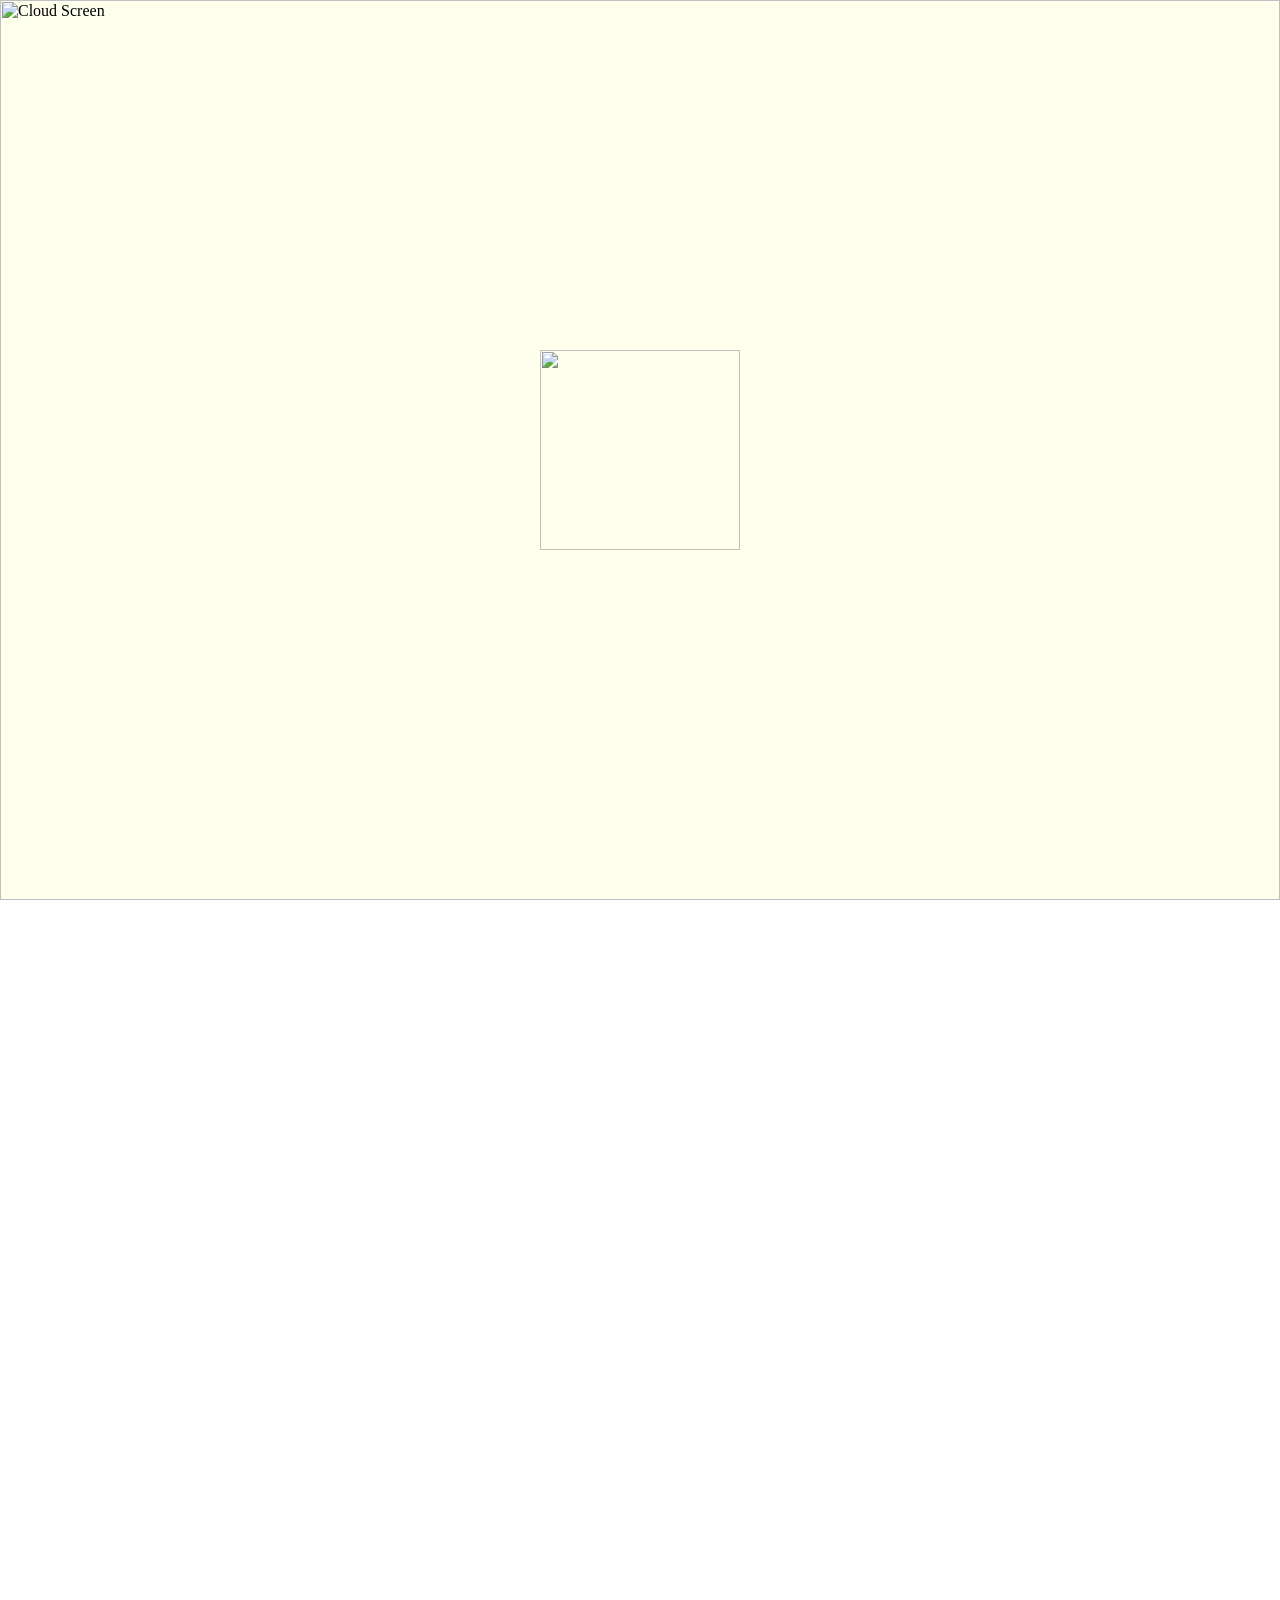
==== index-cn.html @ 0c847e6b "5th commit- navbar sticky prob" ====
<a href="index.html" class="language-link" title="切換至英文 (Switch to English)"></a>
<!doctype html>
<html lang="en">
    <head>
        <meta charset="UTF-8">
        <meta name="viewport" content="width=device-width, initial-scale=1.0">
        <title>Ben and Laura</title>
        <link rel="stylesheet" href="styles.css" />
        <script src="script.js"></script>
        <link rel="preconnect" href="https://fonts.googleapis.com">
        <link rel="preconnect" href="https://fonts.gstatic.com" crossorigin>
        <link href="https://fonts.googleapis.com/css2?family=Lavishly+Yours&family=Meddon&display=swap" rel="stylesheet">
        <link rel="preconnect" href="https://fonts.googleapis.com">
        <link rel="preconnect" href="https://fonts.gstatic.com" crossorigin>
        <link href="https://fonts.googleapis.com/css2?family=Dancing+Script:wght@400..700&display=swap" rel="stylesheet">
    </head>

    <body>
        <!--<div class="main-wrapper">-->
            <div class="clouds-screen" id="cloudsScreen" style="height=100vh;">
                <img 
                    id="cloud-image" 
                    src="https://i.imgur.com/UAk00tF.png" 
                    alt="Cloud Screen" 
                    data-gif-src="https://i.imgur.com/FcCkxAS.gif"
                >
            </div>

            <div class="initial" id="initialClick">
                <img src="https://i.ibb.co/t5KckPd/initial2.png">
            </div>

            <div class="page-content" id="home-section">

                        <div id="translator">
                            <label class="switch">
                                <input type="checkbox" checked>
                                    <span class="slider round"></span>
                            </label>

                            <a href="index.html" class="language-link" title="切換至英文 (Switch to English)"></a>
                        </div>

                <nav class="navigation">
                    <div class="navbar">
                        <ul>
                            <li><a href="#home-section">主頁</a></li>
                            <li><a href="#details-section">婚禮詳情</a></li>
                            <li><a href="#gallery-section">相簿</a></li>
                            <li><a href="#rsvp-section">會否出席</a></li>
                        </ul> 
                    </div>
                </nav>

                <div class="container">
                    <div class="content">
                        <div id="go-home-page" style="height: 100vh;">

                            <div class="cats">
                                <img src="https://i.imgur.com/k4ehPMm.gif">
                            </div>

                            <div class="mainTitle">
                                <h1>Ben & Laura</h1>
                                <img class= "savedateimg" src="https://i.imgur.com/UuqA631.png">
                            </div>

                        </div>
                    <!--having the sub sections here-->
                    <div id="details-section" class="content-section">
                        <h2 class="hk_h2">婚禮詳情</h2>
                        <!--Wedding details-->
                        <div class="deets" style="height: 100vh;">
                            <p>婚禮將於以下地點舉行：<br>
                                <b>舊國庫大樓 (Old Treasury Building)<br>
                                地址：20 Spring St, East Melbourne VIC 3002</b>
                            </p>

                            <div style="position: relative; display: inline-block;">

                                <iframe class="maps" src="https://www.google.com/maps/embed?pb=!1m18!1m12!1m3!1d6304.025307011831!2d144.97439219999998!3d-37.8131726!2m3!1f0!2f0!3f0!3m2!1i1024!2i768!4f13.1!3m3!1m2!1s0x6ad642c65c58d443%3A0xf2a10fa860adae3b!2sOld%20Treasury%20Building!5e0!3m2!1sen!2sau!4v1772693659159!5m2!1sen!2sau" allowfullscreen="" loading="lazy"></iframe>

                                <img src="https://i.imgur.com/LNYvEal.gif" class="hover-cat"
                                     style="position: absolute; 
                                            bottom: 40px;  /* Distance from bottom of MAP */
                                            left: -30px;   /* Distance from left of MAP (negative overlaps the edge) */
                                            width: 115px; 
                                            height: auto; 
                                            z-index: 10;">
                            </div>

                                <p><br>服裝要求 | <b>商務休閒 / 正式</b></p>
                                <p>&nbsp;&nbsp;&nbsp;&nbsp;&nbsp; 時間 | <b>下午 1:45 - 2:30</b></p><br>
                                <p><b>更多詳情</b><br>如有任何查詢，請聯絡 Ben 或 Laura。</p>
                        </div> 
                    </div>

                        <div id="gallery-section" class="content-section">
                            <h2 class="hk_h2">相簿</h2> 
                            <!--Gallery-->
                            <div class="photo-stack" style="height: 100vh;">
                                <img src="https://i.ibb.co/JwQpg6Fv/ph1.png" class="gallery-img ph1">
                                <img src="https://i.ibb.co/60ktGjFW/ph2.png" class="gallery-img ph2">
                                <img src="https://i.ibb.co/XrcnZv8b/ph3.png" class="gallery-img ph3">
                            </div> 
                        </div>

                        <div id="rsvp-section" class="content-section">
                            <h2 class="hk_h2">會否出席</h2>
                            <!--RSVP-->
                            <div class="rsvp-wrapper">
                                <div>
                                    <img class= "corner-cat" src="https://i.imgur.com/6YxBrWV.gif">
                                </div>
                                <div class="container2">
                                    <form method="post" action="https://script.google.com/macros/s/AKfycbwAwP-g9Rql1PBzX1_wII1pzNq-3a-2wb5D3eEu7amxGLIpM0MmBjRfmFgFBA5F4p7h/exec" name="rsvp-form">

                                        <div class="inline-div-block">
                                            <p>Full Name/ 全名</p>
                                            <input class="box" type="text" name="your-name">
                                        </div>
                                        <div class="inline-div-block">
                                            <p>Phone Number/ 電話號碼</p>
                                            <input class="box" type="text" name="your-number">
                                        </div>

                                        <br>

                                        <p>Will you be attending?/  您會不會參加？</p>
                                            <input type="radio" id="yes" name="attendance-yes" value="yes">
                                            <label for="html">Yes/ 會</label>
                                            &nbsp;&nbsp;&nbsp;&nbsp;&nbsp;&nbsp;&nbsp;&nbsp;&nbsp;&nbsp;&nbsp;&nbsp;&nbsp;&nbsp;&nbsp;&nbsp;&nbsp;&nbsp;&nbsp;&nbsp;&nbsp;&nbsp;&nbsp;
                                            <input type="radio" id="no" name="attendance-no" value="no">
                                            <label for="css">No/ 不會</label>

                                        <br><br>

                                        <p>Number of guests/ 賓客人數</p>
                                            <select id="guests" name="guest-number">
                                              <option value="1">1</option>
                                              <option value="2">2</option>
                                            </select>

                                        <p>Do you have any dietary requirements or allergies?/  你有冇任何飲食需要或者過敏？</p>
                                        <input class="box" type="text" name="allergy">

                                        <br><br>

                                        <input class="box" type="submit" value="Submit RSVP" id="submit">

                                    </form> 
                                </div> 
                            </div>
                        </div>
                    <!--sub sections ends here-->
                    </div>
                </div>
            </div>


        <script src="gsheet.js"></script>   
        <!--</div>-->
    </body>
</html>
---- styles.css ----
/* --- NEW STYLES FOR INTRO ANIMATION --- */
body {
    /*overflow: hidden;  Hide scrollbars during the animation */
    overflow: hidden;
    /* Updated background properties */
    background-image: url("https://i.imgur.com/0kCHDcX.png");
    background-size: cover; /* Ensures the image covers the entire screen */
    background-position: center; /* Centers the image */
    background-attachment: fixed; /* Keeps the background static while scrolling */
    background-repeat: no-repeat;

    overflow-x: hidden;
    height: auto;
    justify-content: center;
    align-items: center;
    margin: 0 auto;
}

/*.main-wrapper {
    overflow: hidden; /* Keeps your intro animation scrollbars hidden */
    /*overflow-x: hidden;  Prevents horizontal scrolling */
    /*width: 100%;*/
    /*min-height: 100vh;  Ensures the wrapper takes up the full screen height */
/*}*/

nav {
    display: flex;
    justify-content: center;
    flex-wrap: nowrap; /* Prevents wrapping to the next line */
    white-space: nowrap; /* Ensures text stays on one line */
    width: 100%; /* Ensures the nav bar spans the full width */
    padding-top: 6%;

    /* ⭐ NEW STICKY PROPERTIES ⭐ */
    position: -webkit-sticky; /* ADD THIS LINE FOR IOS/SAFARI */
    position: sticky;
    top: 0; /* Sticks the element 0 pixels from the top of the viewport */
    z-index: 999; /* Ensures the nav bar stays above all other content */

    /* Add a background color so page content doesn't scroll beneath the text */
    background-color: #ffe; /* Use your page background color */
    padding: 15px 0; /* Add reasonable padding top/bottom instead of the 6% */
}

ul {
    display: flex; /* Makes the list items flex items */
    list-style: none; /* Removes bullet points */
    padding: 0; /* Removes default padding */
    margin: 0; /* Removes default margin */
}

li {
    display: inline-block; /* Use inline-block for consistent spacing */
    margin: 0 20px; /* Provides horizontal spacing between items */
    padding: 0;
}

/* NEW: Style the anchor tags inside the list items */
.navigation a {
    text-decoration: none; /* Removes the underline */
    color: #bd4e55; /* Sets the link color */
    font-family: "Courier New", Courier, monospace; /* Sets the font */
    /* Add hover effects here if desired */
    transition: color 0.3s ease;
}

p {
    color: #bd4e55; /* Sets the link color */
    font-family: "Courier New", Courier, monospace;
}

.deets,
.photo {
    padding-left: 6%;
    padding-right: 6%;
    align-items: center;
    text-align-last: center;
}

.photo-stack {
    position: relative;
    width: 100%;
    max-width: 600px; /* Limits size on large laptop screens */
    margin: 0 auto;
    top: -32px;

    /* ⭐ THE FIX: Keep height proportional to width ⭐ */
    aspect-ratio: 1 / 1.1;

    /* Alternatively, use a fixed height if you prefer */
    /* height: 550px; */
}

.gallery-img {
    position: absolute;
    width: 65%; /* Slightly larger to look better on mobile */
    height: auto;
    transition: transform 0.3s ease;
}

/* Back Left */
.ph1 {
    top: 3%;
    left: 1%;
    z-index: 1;
}

/* Middle Right */
.ph2 {
    top: 8%;
    right: -6%;
    z-index: 2;
}

/* Front Bottom Center */
.ph3 {
    bottom: 20%;
    left: 50%;
    transform: translateX(-50%); /* Keeps it centered */
    z-index: 3;
}

.hover-cat {
    /* This makes the enlargement smooth instead of a sudden "snap" */
    transition: transform 0.3s ease-in-out;
    cursor: pointer; /* Shows the hand icon so users know they can interact */
}

@font-face {
    font-family: "HelloFont"; /* Give it a name you'll use later */
    src: url("fonts/hellofont.ttf") format("truetype");
    font-weight: normal;
    font-style: normal;
}

@media (hover: hover) {
    .gallery-img:hover {
        z-index: 10; /* Bring whichever photo you hover over to the very front */
        transform: scale(1.05);
    }

    /* Fix the hover conflict we discussed earlier */
    .ph3:hover {
        transform: translateX(-50%) scale(1.05);
        z-index: 10;
    }

    .hover-cat:hover {
        /* Scale of 1.2 makes it 20% larger. Use 1.1 for a more subtle "enlarge a bit" effect. */
        transform: scale(1.1);
    }

    .navigation a:hover {
        color: #a03c43; /* Slightly darker color on hover */
    }
}

@media (hover: none) {
    .gallery-img:active {
        z-index: 10; /* Bring whichever photo you hover over to the very front */
        transform: scale(1.05);
    }

    /* Fix the hover conflict we discussed earlier */
    .ph3:active {
        transform: translateX(-50%) scale(1.05);
        z-index: 10;
    }

    .hover-cat:active {
        /* Scale of 1.2 makes it 20% larger. Use 1.1 for a more subtle "enlarge a bit" effect. */
        transform: scale(1.1);
    }

    .navigation a:active {
        color: #a03c43; /* Slightly darker color on hover */
    }
}

@media ( max-width: 430px ){
    html, body {
        /* Mobile browsers sometimes need the overflow to be 'visible' 
           on the root to allow sticky to latch onto the viewport scroll */
        overflow-x: visible !important; 
        position: relative;
    }
    
    .main-wrapper {
        overflow-x: clip; /* A modern alternative to hidden that often doesn't break sticky */
    }
    
    nav {
        /* Force a specific height on mobile to ensure the browser registers the bar */
        height: auto;
        min-height: 15px; 
    }
    
    .photo-stack {
        /* This ensures the stack doesn't get too tall on mobile */
        aspect-ratio: 1 / 1.4; 
    }
    
    .gallery-img {
        width: 80%;
        height: auto;
    }
    
    .ph1 {
        top: 2%;
        left: -2%;
    }
    
    .ph2 {
        top: 24%; /* Positioned below ph1 */
        left: 28%;
        z-index: 2;
    }

    .ph3 {
        top: 52%; /* Positioned below ph2 */
        left: 10%;
        z-index: 3;
        transform: none;
    }
/* Resetting Hover/Active transforms to be simple scales */
    .ph2:hover, .ph2:active,
    .ph3:hover, .ph3:active {
        transform: scale(1.05);
    }
}

h1 {
    color: darkgreen;
    font-family: "Dancing Script", cursive;
    padding-top: 37px;
    display: flex;
    justify-content: center;
    flex-wrap: nowrap;
    white-space: nowrap;

    font-size: 4.25rem;
    font-weight: 500;
    line-height: 0.5;
    margin-top: 0;
}

.content-section h2 {
    color: darkgreen;
    font-family: "Dancing Script", cursive;
    padding-top: 50px;
    display: flex;
    justify-content: center;
    flex-wrap: nowrap;
    white-space: nowrap;

    font-size: 2.25rem;
    font-weight: 500;
    line-height: 1.2;
    margin-top: 0;
}

#rsvp-section {
    padding-top: 10px;
}

.announce,
.cats {
    font-size: medium;
    color: firebrick;
    font-family: Courier new;
    display: flex;
    justify-content: center;
    align-items: center;
    flex-direction: column;
    flex-wrap: nowrap;
    white-space: nowrap;
}

.cats img {
    width: 204px;
    height: 204px;
}

.saveDate {
    font-size: medium;
    color: darkred;
    font-family: Courier new;
    display: flex;
    flex-direction: column; /* Stacks children vertically */
    justify-content: center; /* Centers children vertically */
    align-items: center; /* Centers children horizontally */
    flex-wrap: nowrap;
    white-space: nowrap;
    border-color: darkred;
    border-width: 2px;
    border-style: hidden;
    width: 400px;
    margin: 0 auto;
    /*
    padding-left: 10px;
    padding-right: 10px;
    padding-top: 20px;
    padding-bottom: 20px;
    background-color:floralwhite;
    box-shadow: 5px 5px 10px rgba(0, 0, 0, 0.5);
    border-radius: 5px;
    */
}

.saveDate h3,
.saveDate h2,
.saveDate p {
    margin: 0;
}

.savedateimg {
    /*width: 89vh;*/
    font-size: medium;
    color: darkred;
    font-family: Courier new;
    display: flex;
    flex-direction: column; /* Stacks children vertically */
    justify-content: center; /* Centers children vertically */
    align-items: center; /* Centers children horizontally */
    flex-wrap: nowrap;
    white-space: nowrap;
    border-color: darkred;
    border-width: 2px;
    border-style: hidden;
    width: 62vh;
    margin: 0 auto;
}

.maps {
    width: 400px; 
    height: 300px; 
    border:0;
}

@media (max-width: 430px) {
    .savedateimg {
        width: 100%;
        max-width: 420px;
    }
    .maps {
        width:100%;
        max-width:400px;
    }
}

.announce p {
    margin: 0;
}
/* Base style for the content that appears after the intro */
.page-content {
    /* Hides the content initially with a smooth fade in */
    opacity: 0;
    transition: opacity 1s ease-in 0.8s; /* Delay the fade-in until clouds start moving */
    position: relative; /* Keep it in the normal flow */
}

/* Full-screen container for the static image/placeholder */
/* Full-screen container for the static image/placeholder */
.clouds-screen,
.initial {
    position: fixed;
    top: 0;
    left: 0;
    width: 100vw;
    height: 100vh;
    z-index: 1000;
    display: flex;
    justify-content: center;
    align-items: center;
    background-color: #ffe;

    transition: opacity 0.5s ease-out;
}

/* Image sizing inside the screen */
.clouds-screen img {
    width: 100%;
    height: 100%;
    object-fit: cover;
    /*transition: opacity 1s ease-out 2s;*/
}

.clouds-screen.fading {
    opacity: 0;
    /* After the fade-out is complete, disable pointer events */
    pointer-events: none;
}

/* Initial centered image container (UNCHANGED) */
.initial {
    z-index: 1001; /* On top of the cloud screen */
    cursor: pointer;
    transition: opacity 0.3s ease-out 0.5s;
    background: transparent;

    width: 30vw;
    height: 30vh;
    top: 50%;
    left: 50%;

    transform: translate(-50%, -50%);
    display: flex;
    justify-content: center;
    align-items: center;
}

/* Initial image sizing (UNCHANGED) */
.initial img {
    width: 200px;
    height: 200px;
}

/* Animation Classes */

/* 1. Cloud Screen disappears */
/*.clouds-screen.hidden {
    opacity: 0;
    pointer-events: none;
}*/

/* 2. Initial disappears */
.initial.hidden {
    opacity: 0;
    pointer-events: none;
}

/* 3. Main content appears */
.page-content {
    opacity: 0;
    transition: opacity 0.8s ease-in;
    position: relative;
}

.page-content.loaded {
    opacity: 1;
}

/* ... keep all your other existing non-intro styles ... */

/* --- EXISTING STYLES (Cleaned Up) --- */

.container,
.container2 {
    max-width: 1200; /* Adjust this value as needed */
    margin: 0 auto; /* This centers the container on the page */
}

@media ( max-width:430px ) {
    .container2{
        max-width:420px;
    }
}

/*THE TOGGLE SWITCH*/
/* The switch - the box around the slider */
#translator {
    margin-top: 5px;
    margin-right: 5px;
    float: right;
}

.switch {
    position: relative;
    display: inline-block;
    width: 70px;
    height: 34px;
}

/* Hide default HTML checkbox */
.switch input {
    opacity: 0;
    width: 0;
    height: 0;
}

/* The slider */
/* ------------------------------------------------------------------- */
/* The slider (The background track) */
.slider {
    /* ... existing properties ... */
    position: absolute;
    cursor: pointer;
    top: 0;
    left: 0;
    right: 0;
    bottom: 0;
    background-color: #e974a4;
    -webkit-transition: 0.4s;
    transition: 0.4s;
    /* Add text color and alignment for the labels */
    color: white;
    text-align: left;
    line-height: 34px; /* Matches height for vertical centering */
    text-indent: 8px;
    font-family: helvetica;
    font-size: 14px;
}

/* The thumb (Using :after to leave :before for the labels if needed, or stick to :before) */
/* RENAME the thumb to :after for clarity and consistency with labels */
.slider:after {
    position: absolute;
    content: ""; /* Thumb content is empty */
    height: 26px;
    width: 26px;
    left: 4px;
    bottom: 4px;
    background-color: white;
    -webkit-transition: 0.4s;
    transition: 0.4s;
    border-radius: 50%;
}

/* ------------------------------------------------------------------- */
/* NEW: Add the ON/OFF text using the main content of the slider */
.slider:before {
    content: "ENG"; /* Default text */
    position: absolute;
    right: 8px; /* Positioning "OFF" to the right */
    left: auto;
    opacity: 1;
    transition: opacity 0.4s;
}

/* The "ON" text appears when checked, "OFF" disappears */
input:checked + .slider:before {
    content: "粵語";
    right: auto;
    left: -1px; /* Positioning "ON" to the left */
    opacity: 1;
}

/* ------------------------------------------------------------------- */
/* Update the checked state transitions */
input:checked + .slider {
    background-color: #2196f3;
}

/* Update the thumb position (Since we renamed the thumb to :after) */
input:checked + .slider:after {
    -webkit-transform: translateX(35px);
    -ms-transform: translateX(35px);
    transform: translateX(35px);
}

/* Rounded sliders */
.slider.round {
    border-radius: 34px;
}

.slider.round:before {
    border-radius: 50%;
}

/* Ensure the parent #translator can contain the absolutely positioned link */
#translator {
    margin-top: 5px;
    margin-right: 5px;
    float: right;
    /* NEW: Make the container a positioning context */
    position: relative;
    /* NEW: We need to define a width for the float to work reliably */
    width: 70px; /* Must match the width of the .switch element */
    height: 34px; /* Must match the height of the .switch element */
}

h2.hk_h2 {
    font-family: "HelloFont", sans-serif;
}

/* NEW: Make the anchor tag cover the entire switch area */
.language-link {
    /* Position over the switch */
    position: absolute;
    top: 0;
    left: 0;
    width: 100%;
    height: 100%;
    /* Ensure the link is on top of the label and slider */
    z-index: 2;
}

html {
    /* Enables smooth scrolling animation when jumping to anchors */
    scroll-behavior: smooth;
}

/* 1. Make the wrapper the anchor point */
.rsvp-wrapper {
    position: relative;
    width: 100%;          /* NEW: Ensures it spans nicely */
    max-width: 500px;     /* CHANGED: Replaced 60vh with a pixel maximum */
    margin: 30px auto 0; /* Centers the whole unit on the screen */
}

/* 2. Position the cat absolutely */
.corner-cat {
    position: absolute;
    top: -90px; /* Adjust this to move it higher/lower */
    right: -20px; /* Aligns it to the right of the wrapper */
    z-index: -1; /* Puts the cat behind the form */
    width: 120px; /* Adjust size as needed */
}

/* ======================================================= */
/* 1. CONTAINER AND FORM STYLING */
/* ======================================================= */

.container2 {
    position: relative;
    z-index: 1;
    /* Center the form on the page and provide spacing */
    margin: 30px auto;
    padding: 20px;

    /* Using a fixed width of 60vh might be too wide on large screens. 
       Let's use a max-width for responsiveness. 
       400px is a good size for forms. */
    width: 90%;
    max-width: 450px;

    /* Elegant border and slight shadow */
    border: 1px solid #ddd;
    border-radius: 10px;
    box-shadow: 0 4px 12px rgba(0, 0, 0, 0.08);
    background-color: #fff; /* White background for the form area */
}

/* ======================================================= */
/* 2. INPUT AND FIELD STYLING */
/* ======================================================= */

/* Styles for all paragraph labels */
.container2 p {
    font-family: "Courier New", Courier, monospace;
    font-size: 0.95em;
    color: #333;
    margin-bottom: 3px;
    font-weight: bold;
}

/* The inline blocks for name/phone to sit side-by-side */
.inline-div-block {
    /* Use a layout to ensure two fields fit side-by-side */
    display: inline-block;
    vertical-align: top; /* Align blocks to the top */
    margin-right: 2%; /* Small space between the two blocks */
    width: 100%; /* Allows two blocks to fit side by side  change from 48% to 100%*/
}

/* Ensure the full width input (like for allergies) is 100% */
input[name="allergy"]{
    width: 100% !important; /* Override inline width */
}

/* General styling for all text inputs and select boxes */
.container2 input[type="text"],
.container2 select {
    width: 100%; /* Make them fill their parent container (.inline-div-block or form) */
    padding: 10px 12px;
    margin-bottom: 10px;
    border: 1px solid #ccc;
    border-radius: 5px;
    box-sizing: border-box; /* Includes padding and border in the element's total width/height */
    font-family: Arial, sans-serif;
    font-size: 1em;
    color: #555;
}

/* Focus state for inputs */
.container2 input[type="text"]:focus,
.container2 select:focus {
    border-color: #bd4e55;
    box-shadow: 0 0 5px rgba(189, 78, 85, 0.5);
    outline: none;
}

/* ======================================================= */
/* 3. RADIO BUTTONS AND LABELS */
/* ======================================================= */

/* Custom styling for radio button labels */
.container2 label {
    font-family: "Courier New", Courier, monospace;
    color: #333;
    cursor: pointer;
    margin-right: 20px;
    padding-left: 5px;
    font-size: 1em;
    font-weight: normal; /* Less bold than the paragraph labels */
}

/* Note: Removed the &nbsp; spacers from HTML for cleaner layout using CSS */

/* ======================================================= */
/* 4. SUBMIT BUTTON */
/* ======================================================= */

#submit {
    /* Full width button */
    width: 100%;

    /* Styling */
    background-color: #bd4e55;
    color: white;
    padding: 12px 20px;
    margin-top: 10px;
    border: none;
    border-radius: 5px;
    cursor: pointer;
    font-size: 1.1em;
    font-family: "Georgia", serif;
    letter-spacing: 1px;
    transition: background-color 0.3s ease;
}

#submit:hover {
    background-color: #a03c43; /* Darker shade on hover */
}

/* ======================================================= */
/* 5. RESPONSIVENESS (For smaller screens) */
/* ======================================================= */

@media (max-width: 430px) {
    /* Force name and phone to stack vertically on small screens */
    .inline-div-block {
        width: 100%;
        margin-right: 0;
        display: block;
    }
}

@media (max-width: 430px) {
    .navigation ul li {
        margin: 0 12px; /* Reduces the gap between menu items */
        font-size: 0.85em; /* Slightly shrinks the text */
    }
}
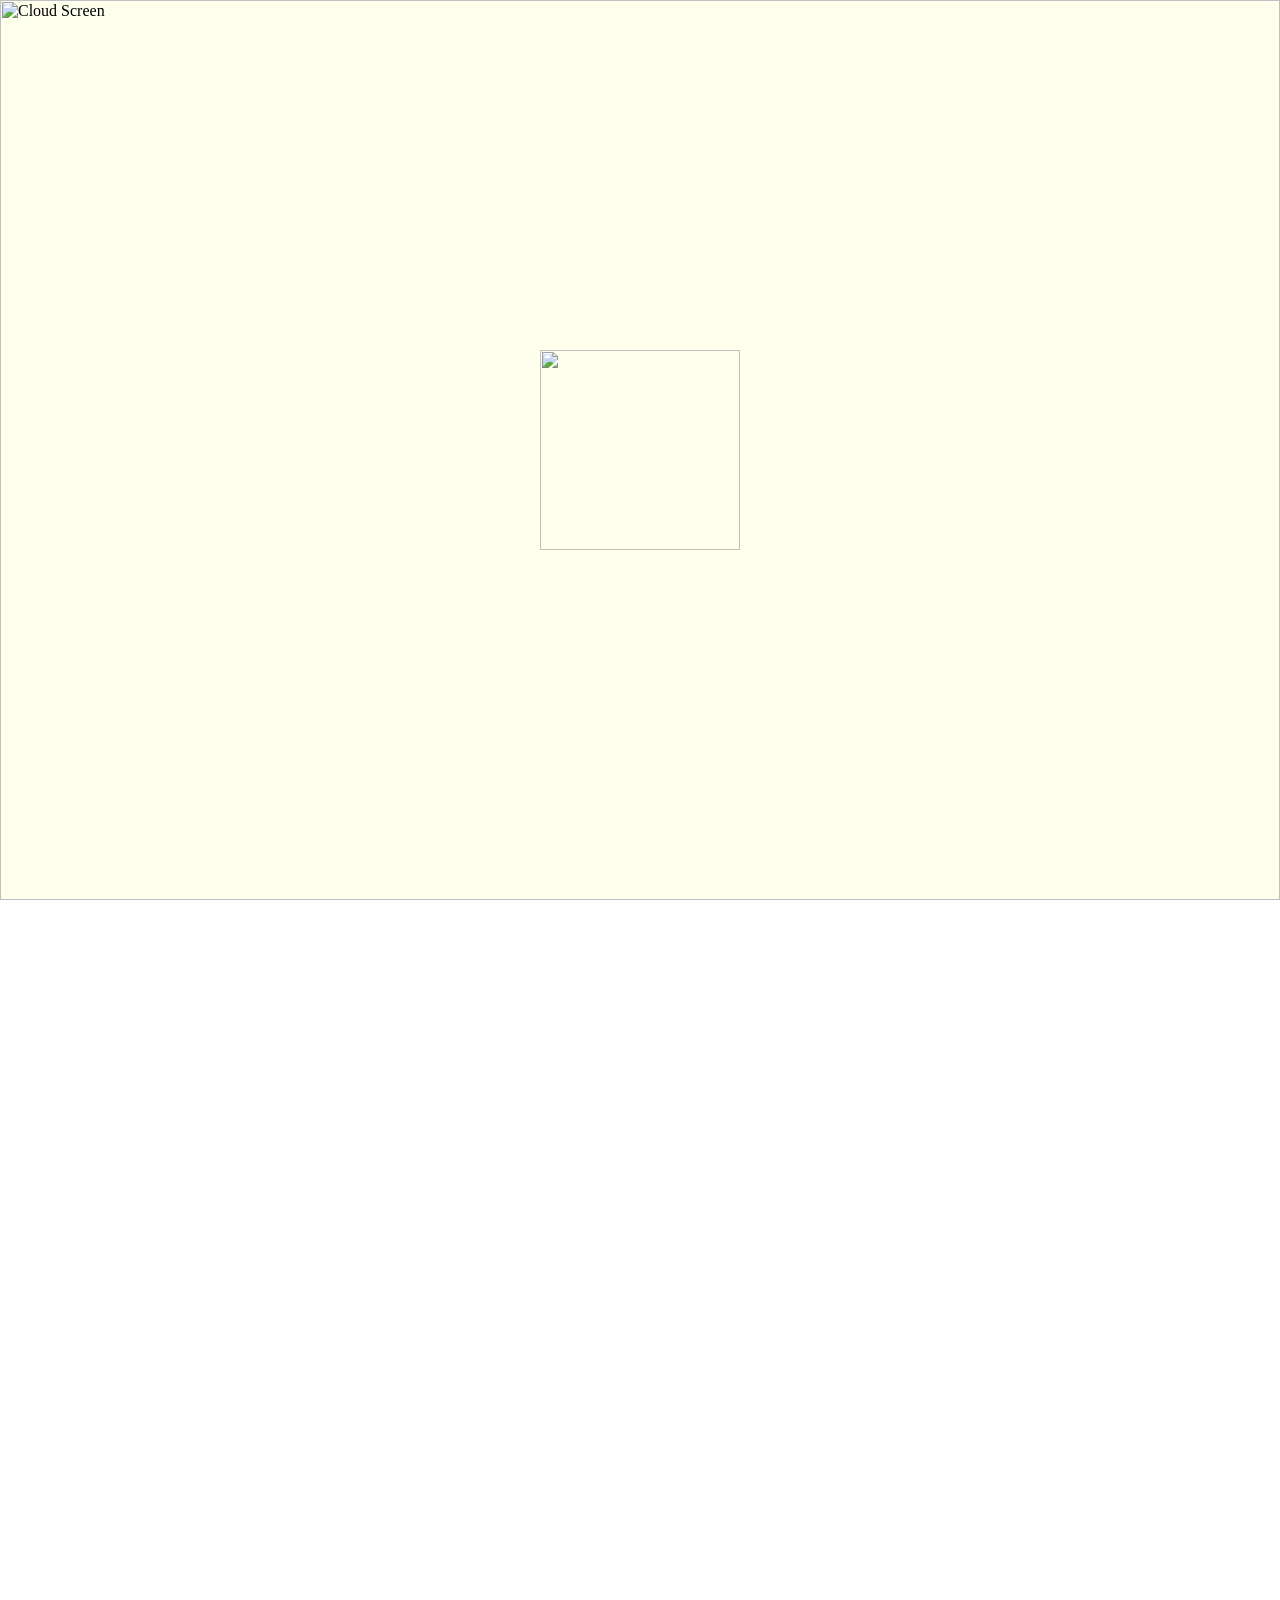
==== commit 4abf9cf8: "7th commit- form adjustments" ====
--- a/index-cn.html
+++ b/index-cn.html
@@ -47,7 +47,7 @@
                             <li><a href="#home-section">主頁</a></li>
                             <li><a href="#details-section">婚禮詳情</a></li>
                             <li><a href="#gallery-section">相簿</a></li>
-                            <li><a href="#rsvp-section">會否出席</a></li>
+                            <li><a href="#rsvp-section">RSVP</a></li>
                         </ul> 
                     </div>
                 </nav>
@@ -106,7 +106,7 @@
                         </div>
 
                         <div id="rsvp-section" class="content-section">
-                            <h2 class="hk_h2">會否出席</h2>
+                            <h2 class="hk_h2">RSVP</h2>
                             <!--RSVP-->
                             <div class="rsvp-wrapper">
                                 <div>
@@ -114,35 +114,37 @@
                                 </div>
                                 <div class="container2">
                                     <form method="post" action="https://script.google.com/macros/s/AKfycbwAwP-g9Rql1PBzX1_wII1pzNq-3a-2wb5D3eEu7amxGLIpM0MmBjRfmFgFBA5F4p7h/exec" name="rsvp-form">
-
+                                        <i>* Indicates required field/ 標示為必填項目</i>
                                         <div class="inline-div-block">
-                                            <p>Full Name/ 全名</p>
-                                            <input class="box" type="text" name="your-name">
+                                            <p>Full Name/ 全名 *</p>
+                                            <input class="box" type="text" name="your-name" required>
                                         </div>
                                         <div class="inline-div-block">
-                                            <p>Phone Number/ 電話號碼</p>
-                                            <input class="box" type="text" name="your-number">
+                                            <p>Phone Number/ 電話號碼 *</p>
+                                            <input class="box" type="text" name="your-number" required>
                                         </div>
 
-                                        <br>
-
-                                        <p>Will you be attending?/  您會不會參加？</p>
-                                            <input type="radio" id="yes" name="attendance-yes" value="yes">
-                                            <label for="html">Yes/ 會</label>
-                                            &nbsp;&nbsp;&nbsp;&nbsp;&nbsp;&nbsp;&nbsp;&nbsp;&nbsp;&nbsp;&nbsp;&nbsp;&nbsp;&nbsp;&nbsp;&nbsp;&nbsp;&nbsp;&nbsp;&nbsp;&nbsp;&nbsp;&nbsp;
-                                            <input type="radio" id="no" name="attendance-no" value="no">
-                                            <label for="css">No/ 不會</label>
+                                        <p>Will you be attending the ceremony?/ 你會嚟出席婚禮嗎？*</p>
+                                        <input type="radio" id="c-yes" name="attendance_ceremony" value="Yes" required>
+                                        <label for="c-yes">Yes/ 會</label>
+                                        &nbsp;&nbsp;&nbsp;
+                                        <input type="radio" id="c-no" name="attendance_ceremony" value="No">
+                                        <label for="c-no">No/ 不會</label>
 
                                         <br><br>
 
-                                        <p>Number of guests/ 賓客人數</p>
+                                        <p>Number of guest(s) brought/ 人数 *</p>
                                             <select id="guests" name="guest-number">
-                                              <option value="1">1</option>
-                                              <option value="2">2</option>
+                                                <option value="0" selected>0</option>
+                                                <option value="1">1</option>
+                                                <option value="2">2</option>
                                             </select>
 
-                                        <p>Do you have any dietary requirements or allergies?/  你有冇任何飲食需要或者過敏？</p>
-                                        <input class="box" type="text" name="allergy">
+                                        <div class="inline-div-block" id="guest-name-section">
+                                            <p>Guests' Name(s)/ 賓客姓名 (eg. Rachel Wong, Nelson Lee) </p>
+                                            <br><i>(only if you bring guests/僅在攜帶賓客時填寫) </i>
+                                            <input class="box" type="text" name="guest-name">
+                                        </div>
 
                                         <br><br>
 
@@ -150,6 +152,10 @@
 
                                     </form> 
                                 </div> 
+                                <div class="bottom-cats">
+                                    <img class="cat-flower" src="https://cdn2.cdnstep.com/lpCYKhaupfPQ95GQKr3v/8-1.png">
+                                    <img class= "cat-bee" src="https://cdn2.cdnstep.com/lpCYKhaupfPQ95GQKr3v/18-1.png">
+                                </div>
                             </div>
                         </div>
                     <!--sub sections ends here-->
--- a/styles.css
+++ b/styles.css
@@ -41,6 +41,14 @@
     background-color: #ffe; /* Use your page background color */
     padding: 15px 0; /* Add reasonable padding top/bottom instead of the 6% */
 }
+/* Change color when the mouse is actively pressing the link */
+/* This turns the background pink while the user is actively pressing the item */
+li:active {
+    background-color: rgb(255, 197, 221, 0.5);
+    border-radius: 5px; /* Optional: adds rounded corners */
+    padding: 5px 13px; /* Adds breathing room for the pink background */
+    transition: background-color 0.1s;
+}
 
 ul {
     display: flex; /* Makes the list items flex items */
@@ -126,6 +134,10 @@
     cursor: pointer; /* Shows the hand icon so users know they can interact */
 }
 
+#guest-name-section {
+    display: none;
+}
+
 @font-face {
     font-family: "HelloFont"; /* Give it a name you'll use later */
     src: url("fonts/hellofont.ttf") format("truetype");
@@ -178,21 +190,18 @@
 }
 
 @media ( max-width: 430px ){
-    html, body {
-        /* Mobile browsers sometimes need the overflow to be 'visible' 
-           on the root to allow sticky to latch onto the viewport scroll */
-        overflow-x: visible !important; 
-        position: relative;
+    .initial img{
+        padding-right: 17px;
     }
     
-    .main-wrapper {
-        overflow-x: clip; /* A modern alternative to hidden that often doesn't break sticky */
-    }
-    
+    .content-section {
+        margin-top:-13px;
+    }
     nav {
         /* Force a specific height on mobile to ensure the browser registers the bar */
         height: auto;
         min-height: 15px; 
+        position: sticky;
     }
     
     .photo-stack {
@@ -260,7 +269,7 @@
 }
 
 #rsvp-section {
-    padding-top: 10px;
+    margin-top: 10px;
 }
 
 .announce,
@@ -607,9 +616,22 @@
     width: 120px; /* Adjust size as needed */
 }
 
+.bottom-cats {
+    text-align: center;
+    width: 100%;
+}
+
+.cat-flower, .cat-bee {
+    align-content: center;
+    display:inline-block;
+    width:113px;
+    margin-top: -25px;
+}
+
 /* ======================================================= */
 /* 1. CONTAINER AND FORM STYLING */
 /* ======================================================= */
+
 
 .container2 {
     position: relative;
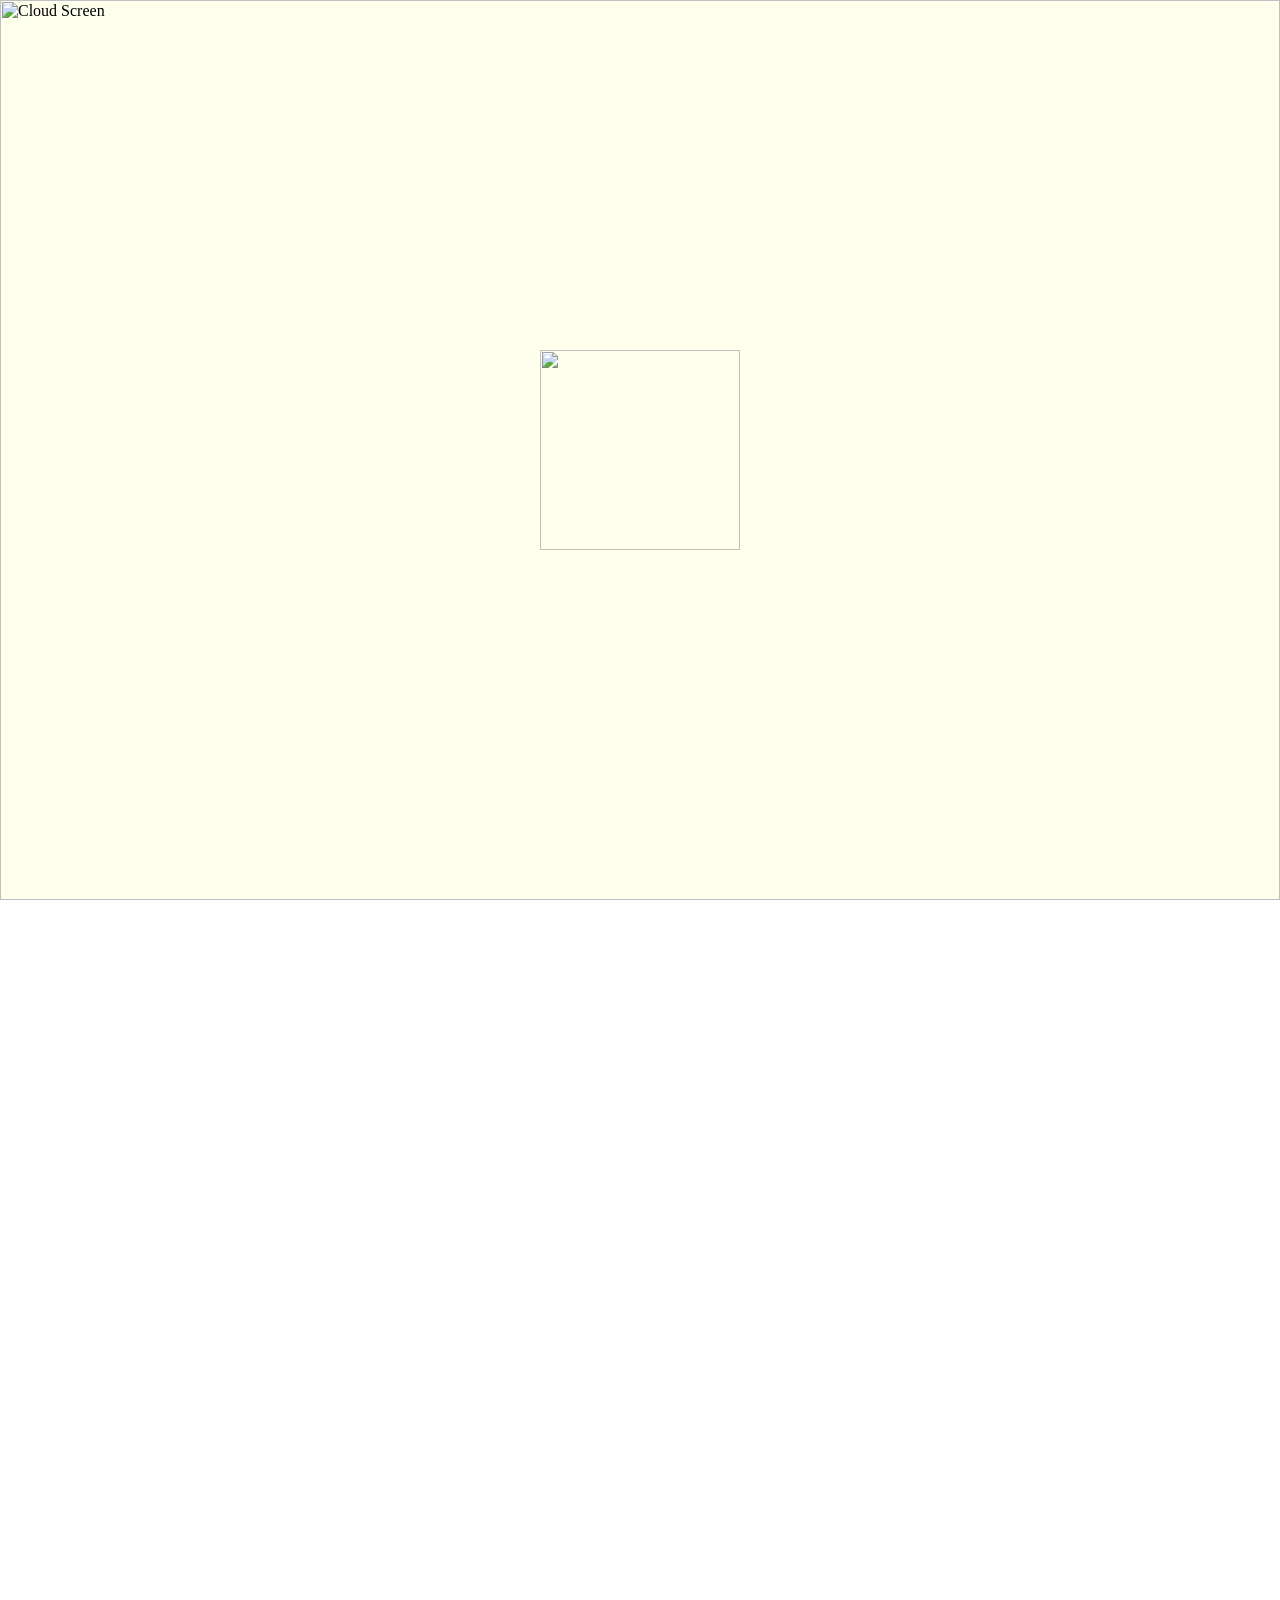
==== commit b5879bec: "14th commit- navbar fix" ====
--- a/index-cn.html
+++ b/index-cn.html
@@ -34,7 +34,7 @@
 
                         <div id="translator">
                             <label class="switch">
-                                <input type="checkbox" checked>
+                                <input type="checkbox" unchecked>
                                     <span class="slider round"></span>
                             </label>
 
@@ -44,10 +44,10 @@
                 <nav class="navigation">
                     <div class="navbar">
                         <ul>
-                            <li><a href="#home-section">主頁</a></li>
-                            <li><a href="#details-section">婚禮詳情</a></li>
-                            <li><a href="#gallery-section">相簿</a></li>
-                            <li><a href="#rsvp-section">RSVP</a></li>
+                            <li><a href="#home-section">&nbsp;主頁&nbsp;</a></li>
+                            <li><a href="#details-section">&nbsp;婚禮詳情&nbsp;</a></li>
+                            <li><a href="#gallery-section">&nbsp;相簿&nbsp;</a></li>
+                            <li><a href="#rsvp-section" style="font-size:17">RSVP</a></li>
                         </ul> 
                     </div>
                 </nav>
--- a/styles.css
+++ b/styles.css
@@ -2,6 +2,8 @@
 body {
     /*overflow: hidden;  Hide scrollbars during the animation */
     overflow: hidden;
+    display: flex;        
+    flex-direction: column; 
     /* Updated background properties */
     background-image: url("https://i.imgur.com/0kCHDcX.png");
     background-size: cover; /* Ensures the image covers the entire screen */
@@ -59,8 +61,12 @@
 
 li {
     display: inline-block; /* Use inline-block for consistent spacing */
-    margin: 0 20px; /* Provides horizontal spacing between items */
-    padding: 0;
+    margin: 0 2px; /* Provides horizontal spacing between items */
+    padding-left: 12px;
+    padding-right: 12px;
+    padding-top: 4px;
+    padding-bottom: 4px;
+    border: 1px dashed #ffa5b5;
 }
 
 /* NEW: Style the anchor tags inside the list items */
@@ -210,24 +216,24 @@
     }
     
     .gallery-img {
-        width: 80%;
+        width: 55%;
         height: auto;
     }
     
     .ph1 {
         top: 2%;
-        left: -2%;
+        left: 15%;
     }
     
     .ph2 {
         top: 24%; /* Positioned below ph1 */
-        left: 28%;
+        left: 35%;
         z-index: 2;
     }
 
     .ph3 {
         top: 52%; /* Positioned below ph2 */
-        left: 10%;
+        left: 19%;
         z-index: 3;
         transform: none;
     }
@@ -269,7 +275,7 @@
 }
 
 #rsvp-section {
-    margin-top: 10px;
+    margin-top: 5px;
 }
 
 .announce,
@@ -303,8 +309,10 @@
     border-color: darkred;
     border-width: 2px;
     border-style: hidden;
-    width: 400px;
     margin: 0 auto;
+    
+    width: 90%;          /* Changed from 400px */
+    max-width: 400px;
     /*
     padding-left: 10px;
     padding-right: 10px;
@@ -336,20 +344,24 @@
     border-color: darkred;
     border-width: 2px;
     border-style: hidden;
-    width: 62vh;
+
     margin: 0 auto;
+    width: 100%;
+    max-width: 430px; 
+    height: auto;
 }
 
 .maps {
-    width: 400px; 
-    height: 300px; 
     border:0;
+    width: 390px;
+    /*max-width: 450px; */
+    height: 300px;
 }
 
 @media (max-width: 430px) {
     .savedateimg {
         width: 100%;
-        max-width: 420px;
+        max-width: 400px;
     }
     .maps {
         width:100%;
@@ -759,8 +771,57 @@
 }
 
 @media (max-width: 430px) {
+    .navigation ul {
+        display: flex;             /* Enables Flexbox */
+        justify-content: center;   /* Centers the items horizontally */
+        align-items: center;       /* Centers the items vertically */
+        padding: 0;
+        margin: 0;
+        width: 100%;               /* Ensures it takes the full width available */
+    }
+    
     .navigation ul li {
-        margin: 0 12px; /* Reduces the gap between menu items */
-        font-size: 0.85em; /* Slightly shrinks the text */
+        margin: 0 2px; /* Reduces the gap between menu items */
+        font-size: 14px; /* Slightly shrinks the text */
+    }
+    .navbar {
+        position: fixed;
+        text-align: center;
+        
+        /* FIX: Define the starting position */
+        top: 50px; 
+        left: 0; 
+        
+        width: 100%;
+        /* FIX: Ensure padding doesn't make it wider than the screen */
+        box-sizing: border-box; 
+        
+        background-color: #ffe;
+        padding: 0px 20px;
+        z-index: 1000;
+        
+        /* Add this transition for the smooth movement */
+        transition: top 0.3s ease-in-out;
+    }
+
+    /* This class will be added via JavaScript */
+    .navbar.scrolled {
+        top: 9px; 
+    }
+    
+    .rsvp-wrapper {
+        position: relative;
+        width: 100%;          /* NEW: Ensures it spans nicely */
+        max-width: 375px;     
+        margin: 30px auto 0; /* Centers the whole unit on the screen */
+    }
+    
+    #translator {
+        margin-top: 5px;
+        margin-right: 85px; /* Increase this value (was 5px) to move it left */
+        float: right;
+        position: relative;
+        width: 70px; 
+        height: 34px;
     }
 }
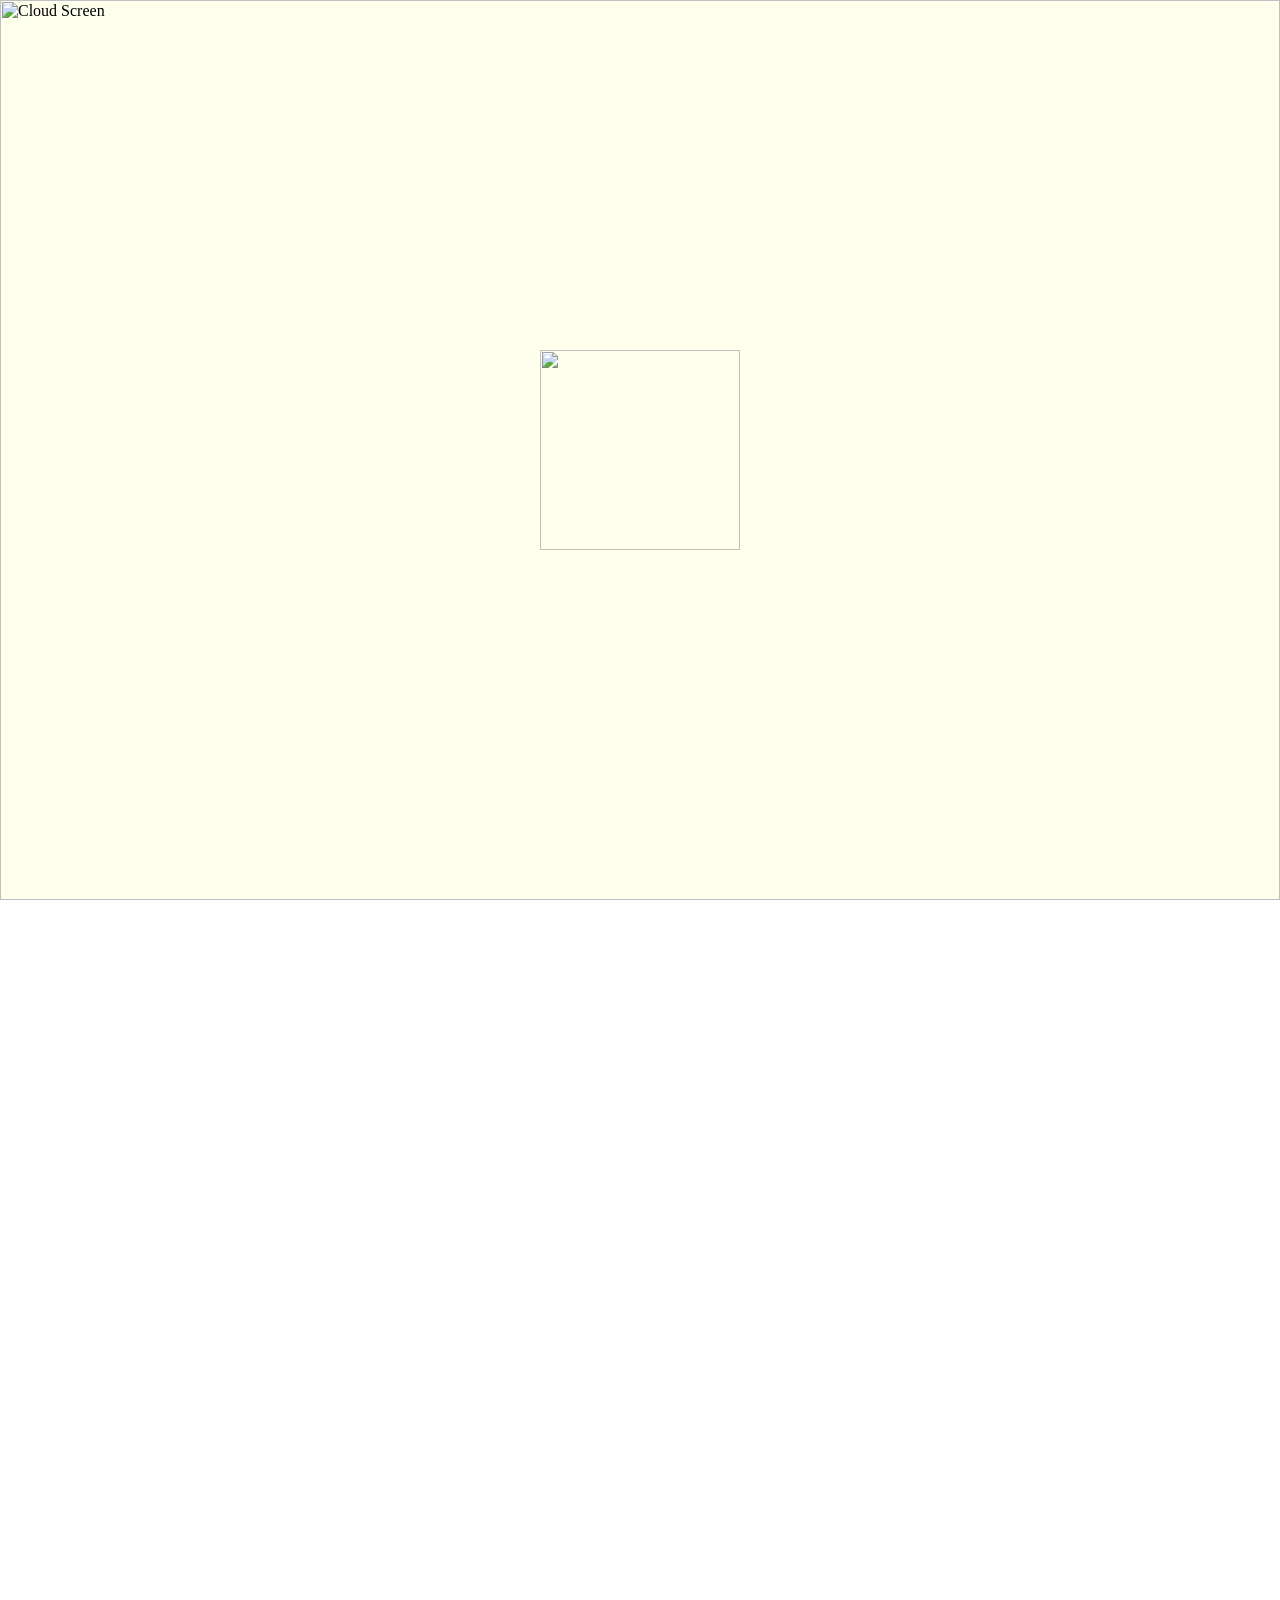
==== commit de5d69c0: "15th commit- fix mobile UI again!!!!" ====
--- a/index-cn.html
+++ b/index-cn.html
@@ -124,21 +124,24 @@
                                             <input class="box" type="text" name="your-number" required>
                                         </div>
 
+                                        <div class="inline-div-block">
                                         <p>Will you be attending the ceremony?/ 你會嚟出席婚禮嗎？*</p>
                                         <input type="radio" id="c-yes" name="attendance_ceremony" value="Yes" required>
                                         <label for="c-yes">Yes/ 會</label>
                                         &nbsp;&nbsp;&nbsp;
                                         <input type="radio" id="c-no" name="attendance_ceremony" value="No">
                                         <label for="c-no">No/ 不會</label>
+                                        </div>
 
                                         <br><br>
-
+                                        <div class="inline-div-block">
                                         <p>Number of guest(s) brought/ 人数 *</p>
                                             <select id="guests" name="guest-number">
                                                 <option value="0" selected>0</option>
                                                 <option value="1">1</option>
                                                 <option value="2">2</option>
                                             </select>
+                                        </div>
 
                                         <div class="inline-div-block" id="guest-name-section">
                                             <p>Guests' Name(s)/ 賓客姓名 (eg. Rachel Wong, Nelson Lee) </p>
--- a/styles.css
+++ b/styles.css
@@ -13,8 +13,10 @@
 
     overflow-x: hidden;
     height: auto;
+    /*
     justify-content: center;
     align-items: center;
+    */
     margin: 0 auto;
 }
 
@@ -41,7 +43,7 @@
 
     /* Add a background color so page content doesn't scroll beneath the text */
     background-color: #ffe; /* Use your page background color */
-    padding: 15px 0; /* Add reasonable padding top/bottom instead of the 6% */
+    padding: 9px 0; /* Add reasonable padding top/bottom instead of the 6% */
 }
 /* Change color when the mouse is actively pressing the link */
 /* This turns the background pink while the user is actively pressing the item */
@@ -216,24 +218,24 @@
     }
     
     .gallery-img {
-        width: 55%;
+        width: 75%;
         height: auto;
     }
     
     .ph1 {
         top: 2%;
-        left: 15%;
+        left: 2%;
     }
     
     .ph2 {
         top: 24%; /* Positioned below ph1 */
-        left: 35%;
+        left: 32%;
         z-index: 2;
     }
 
     .ph3 {
         top: 52%; /* Positioned below ph2 */
-        left: 19%;
+        left: 9%;
         z-index: 3;
         transform: none;
     }
@@ -378,11 +380,29 @@
     opacity: 0;
     transition: opacity 1s ease-in 0.8s; /* Delay the fade-in until clouds start moving */
     position: relative; /* Keep it in the normal flow */
+    
+    width: 100%;
+    max-width: 100vw;
+    display: flex;
+    flex-direction: column;
+    align-items: center; /* This will center your content inside the page */
+    text-align: center;
 }
 
 /* Full-screen container for the static image/placeholder */
 /* Full-screen container for the static image/placeholder */
-.clouds-screen,
+.clouds-screen {
+    position: fixed;
+    top: 0;
+    left: 0;
+    width: 100vw;
+    height: 100vh;
+    z-index: 1000;
+    background-color: #ffe;
+
+    transition: opacity 0.5s ease-out;
+}
+
 .initial {
     position: fixed;
     top: 0;
@@ -393,7 +413,6 @@
     display: flex;
     justify-content: center;
     align-items: center;
-    background-color: #ffe;
 
     transition: opacity 0.5s ease-out;
 }
@@ -467,13 +486,28 @@
 
 .container,
 .container2 {
-    max-width: 1200; /* Adjust this value as needed */
-    margin: 0 auto; /* This centers the container on the page */
+    width: 100%; 
+    /*box-sizing: border-box;  Ensures padding doesn't push it off-screen */
+    margin: 0 auto;
 }
 
 @media ( max-width:430px ) {
     .container2{
         max-width:420px;
+    }
+}
+
+/* Update your mobile media query */
+@media (max-width: 430px) {
+    /*
+    .page-content {
+        padding: 0 10px;  Gives a little breathing room on the edges 
+    }
+    */
+    
+    .container {
+        width: 100%;
+        max-width: 100%;
     }
 }
 
@@ -490,6 +524,7 @@
     display: inline-block;
     width: 70px;
     height: 34px;
+    margin: 0;
 }
 
 /* Hide default HTML checkbox */
@@ -580,14 +615,17 @@
 
 /* Ensure the parent #translator can contain the absolutely positioned link */
 #translator {
-    margin-top: 5px;
-    margin-right: 5px;
-    float: right;
-    /* NEW: Make the container a positioning context */
-    position: relative;
-    /* NEW: We need to define a width for the float to work reliably */
-    width: 70px; /* Must match the width of the .switch element */
-    height: 34px; /* Must match the height of the .switch element */
+    /* This overrides the 'center' alignment from the parent for this specific item */
+    align-self: flex-end; 
+    
+    margin-top: 9px;      /* Spacing from the very top */
+    margin-right: 20px;    /* Spacing from the right edge */
+    
+    position: relative;    /* So the absolute link stays inside this box */
+    width: 70px; 
+    height: 34px;
+    
+    /* Remove 'float: right' as it interferes with Flexbox */
 }
 
 h2.hk_h2 {
@@ -602,8 +640,8 @@
     left: 0;
     width: 100%;
     height: 100%;
-    /* Ensure the link is on top of the label and slider */
-    z-index: 2;
+    z-index: 2; /* Sits on top of the slider thumb */
+    cursor: pointer;
 }
 
 html {
@@ -712,6 +750,10 @@
     border-color: #bd4e55;
     box-shadow: 0 0 5px rgba(189, 78, 85, 0.5);
     outline: none;
+}
+
+form .inline-div-block, label {
+    text-align-last: left;
 }
 
 /* ======================================================= */
@@ -797,7 +839,7 @@
         box-sizing: border-box; 
         
         background-color: #ffe;
-        padding: 0px 20px;
+        padding: 0px 6px;
         z-index: 1000;
         
         /* Add this transition for the smooth movement */
@@ -816,12 +858,14 @@
         margin: 30px auto 0; /* Centers the whole unit on the screen */
     }
     
+    /*
     #translator {
         margin-top: 5px;
-        margin-right: 85px; /* Increase this value (was 5px) to move it left */
+        margin-right: 85px;  Increase this value (was 5px) to move it left 
         float: right;
         position: relative;
         width: 70px; 
         height: 34px;
     }
+    */
 }
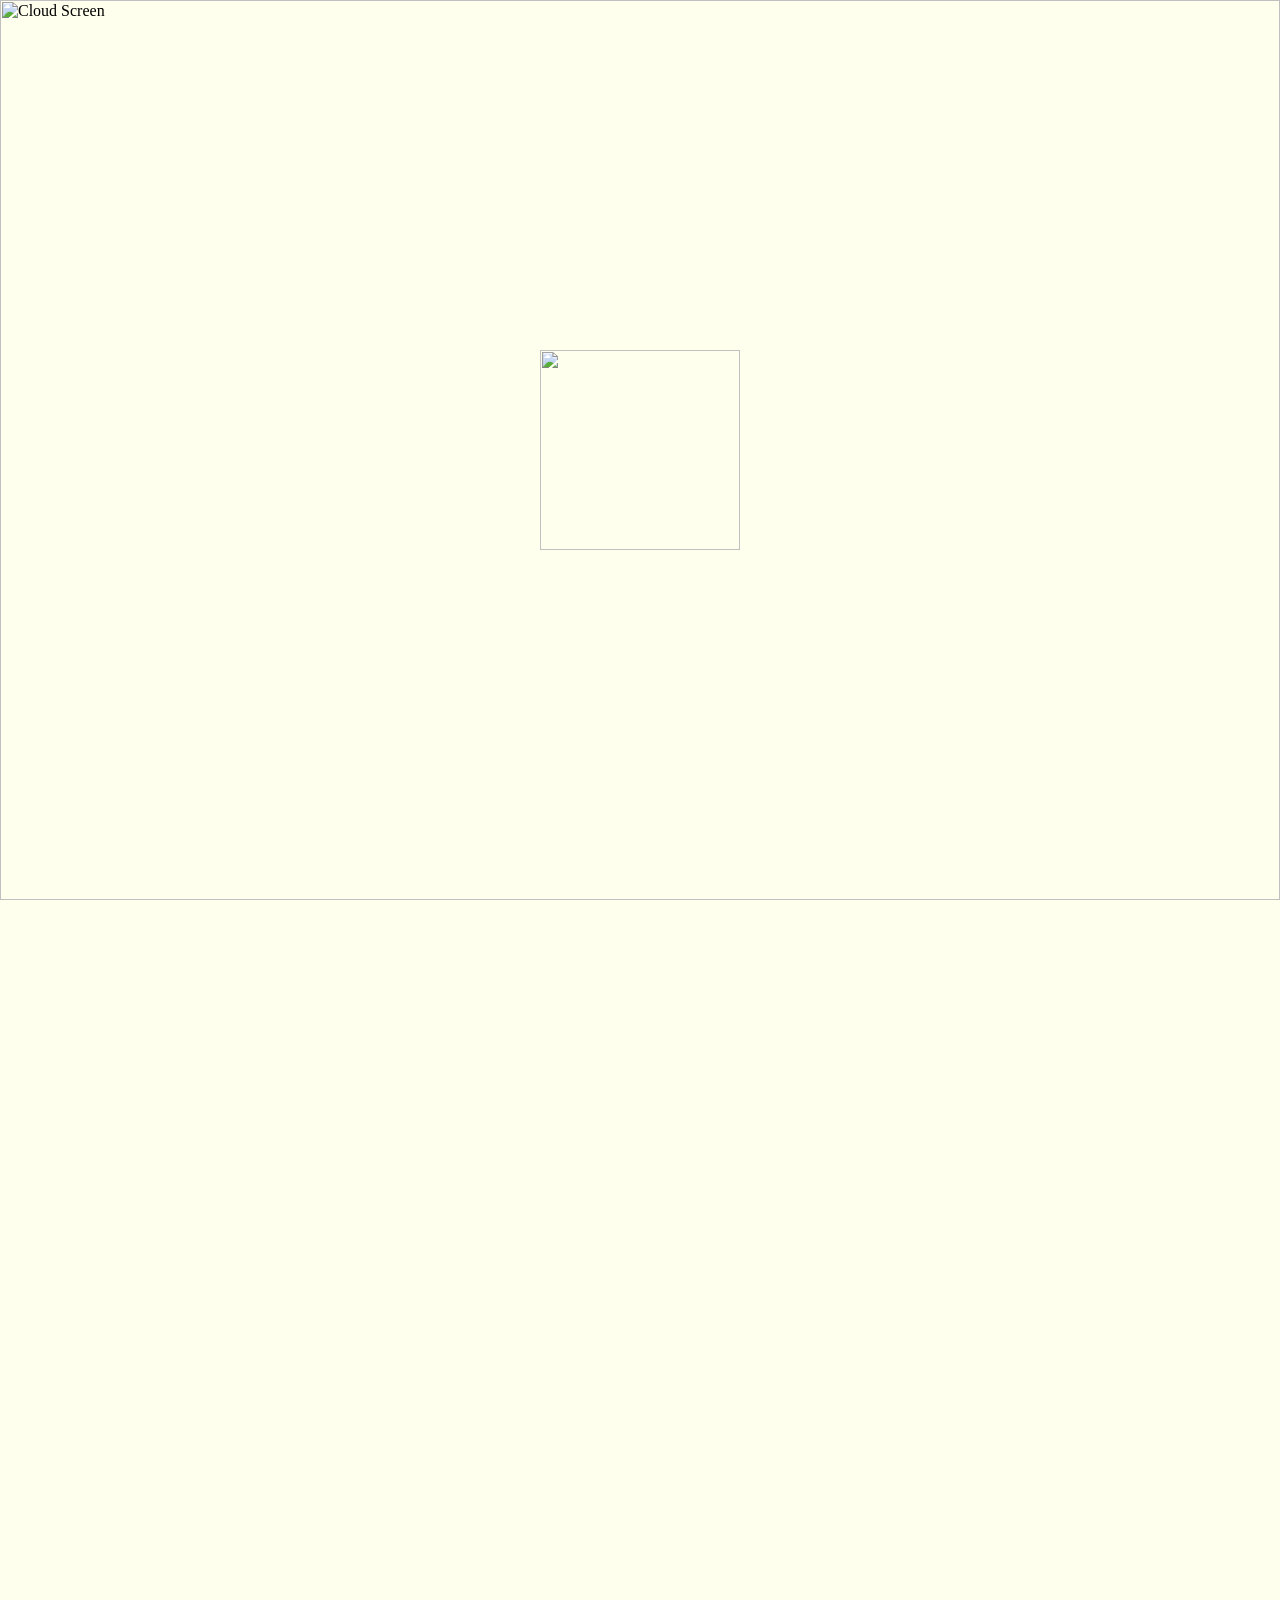
==== commit 59840b7e: "17th commit- rehaul css" ====
--- a/index-cn.html
+++ b/index-cn.html
@@ -133,7 +133,7 @@
                                         <label for="c-no">No/ 不會</label>
                                         </div>
 
-                                        <br><br>
+                                        <br>
                                         <div class="inline-div-block">
                                         <p>Number of guest(s) brought/ 人数 *</p>
                                             <select id="guests" name="guest-number">
@@ -145,7 +145,7 @@
 
                                         <div class="inline-div-block" id="guest-name-section">
                                             <p>Guests' Name(s)/ 賓客姓名 (eg. Rachel Wong, Nelson Lee) </p>
-                                            <br><i>(only if you bring guests/僅在攜帶賓客時填寫) </i>
+                                            <i>(only if you bring guests/僅在攜帶賓客時填寫) </i>
                                             <input class="box" type="text" name="guest-name">
                                         </div>
 
--- a/styles.css
+++ b/styles.css
@@ -1,674 +1,344 @@
-/* --- NEW STYLES FOR INTRO ANIMATION --- */
-body {
-    /*overflow: hidden;  Hide scrollbars during the animation */
-    overflow: hidden;
-    display: flex;        
-    flex-direction: column; 
-    /* Updated background properties */
-    background-image: url("https://i.imgur.com/0kCHDcX.png");
-    background-size: cover; /* Ensures the image covers the entire screen */
-    background-position: center; /* Centers the image */
-    background-attachment: fixed; /* Keeps the background static while scrolling */
-    background-repeat: no-repeat;
-
-    overflow-x: hidden;
-    height: auto;
-    /*
-    justify-content: center;
-    align-items: center;
-    */
-    margin: 0 auto;
-}
-
-/*.main-wrapper {
-    overflow: hidden; /* Keeps your intro animation scrollbars hidden */
-    /*overflow-x: hidden;  Prevents horizontal scrolling */
-    /*width: 100%;*/
-    /*min-height: 100vh;  Ensures the wrapper takes up the full screen height */
-/*}*/
-
-nav {
-    display: flex;
-    justify-content: center;
-    flex-wrap: nowrap; /* Prevents wrapping to the next line */
-    white-space: nowrap; /* Ensures text stays on one line */
-    width: 100%; /* Ensures the nav bar spans the full width */
-    padding-top: 6%;
-
-    /* ⭐ NEW STICKY PROPERTIES ⭐ */
-    position: -webkit-sticky; /* ADD THIS LINE FOR IOS/SAFARI */
-    position: sticky;
-    top: 0; /* Sticks the element 0 pixels from the top of the viewport */
-    z-index: 999; /* Ensures the nav bar stays above all other content */
-
-    /* Add a background color so page content doesn't scroll beneath the text */
-    background-color: #ffe; /* Use your page background color */
-    padding: 9px 0; /* Add reasonable padding top/bottom instead of the 6% */
-}
-/* Change color when the mouse is actively pressing the link */
-/* This turns the background pink while the user is actively pressing the item */
-li:active {
-    background-color: rgb(255, 197, 221, 0.5);
-    border-radius: 5px; /* Optional: adds rounded corners */
-    padding: 5px 13px; /* Adds breathing room for the pink background */
-    transition: background-color 0.1s;
-}
-
-ul {
-    display: flex; /* Makes the list items flex items */
-    list-style: none; /* Removes bullet points */
-    padding: 0; /* Removes default padding */
-    margin: 0; /* Removes default margin */
-}
-
-li {
-    display: inline-block; /* Use inline-block for consistent spacing */
-    margin: 0 2px; /* Provides horizontal spacing between items */
-    padding-left: 12px;
-    padding-right: 12px;
-    padding-top: 4px;
-    padding-bottom: 4px;
-    border: 1px dashed #ffa5b5;
-}
-
-/* NEW: Style the anchor tags inside the list items */
-.navigation a {
-    text-decoration: none; /* Removes the underline */
-    color: #bd4e55; /* Sets the link color */
-    font-family: "Courier New", Courier, monospace; /* Sets the font */
-    /* Add hover effects here if desired */
-    transition: color 0.3s ease;
-}
-
-p {
-    color: #bd4e55; /* Sets the link color */
-    font-family: "Courier New", Courier, monospace;
-}
-
-.deets,
-.photo {
-    padding-left: 6%;
-    padding-right: 6%;
-    align-items: center;
-    text-align-last: center;
-}
-
-.photo-stack {
-    position: relative;
-    width: 100%;
-    max-width: 600px; /* Limits size on large laptop screens */
-    margin: 0 auto;
-    top: -32px;
-
-    /* ⭐ THE FIX: Keep height proportional to width ⭐ */
-    aspect-ratio: 1 / 1.1;
-
-    /* Alternatively, use a fixed height if you prefer */
-    /* height: 550px; */
-}
-
-.gallery-img {
-    position: absolute;
-    width: 65%; /* Slightly larger to look better on mobile */
-    height: auto;
-    transition: transform 0.3s ease;
-}
-
-/* Back Left */
-.ph1 {
-    top: 3%;
-    left: 1%;
-    z-index: 1;
-}
-
-/* Middle Right */
-.ph2 {
-    top: 8%;
-    right: -6%;
-    z-index: 2;
-}
-
-/* Front Bottom Center */
-.ph3 {
-    bottom: 20%;
-    left: 50%;
-    transform: translateX(-50%); /* Keeps it centered */
-    z-index: 3;
-}
-
-.hover-cat {
-    /* This makes the enlargement smooth instead of a sudden "snap" */
-    transition: transform 0.3s ease-in-out;
-    cursor: pointer; /* Shows the hand icon so users know they can interact */
-}
-
-#guest-name-section {
-    display: none;
-}
+/* ======================================================= */
+/* 1. BASE & BODY STYLES                                   */
+/* ======================================================= */
 
 @font-face {
-    font-family: "HelloFont"; /* Give it a name you'll use later */
+    font-family: "HelloFont";
     src: url("fonts/hellofont.ttf") format("truetype");
     font-weight: normal;
     font-style: normal;
 }
 
-@media (hover: hover) {
-    .gallery-img:hover {
-        z-index: 10; /* Bring whichever photo you hover over to the very front */
-        transform: scale(1.05);
-    }
-
-    /* Fix the hover conflict we discussed earlier */
-    .ph3:hover {
-        transform: translateX(-50%) scale(1.05);
-        z-index: 10;
-    }
-
-    .hover-cat:hover {
-        /* Scale of 1.2 makes it 20% larger. Use 1.1 for a more subtle "enlarge a bit" effect. */
-        transform: scale(1.1);
-    }
-
-    .navigation a:hover {
-        color: #a03c43; /* Slightly darker color on hover */
-    }
-}
-
-@media (hover: none) {
-    .gallery-img:active {
-        z-index: 10; /* Bring whichever photo you hover over to the very front */
-        transform: scale(1.05);
-    }
-
-    /* Fix the hover conflict we discussed earlier */
-    .ph3:active {
-        transform: translateX(-50%) scale(1.05);
-        z-index: 10;
-    }
-
-    .hover-cat:active {
-        /* Scale of 1.2 makes it 20% larger. Use 1.1 for a more subtle "enlarge a bit" effect. */
-        transform: scale(1.1);
-    }
-
-    .navigation a:active {
-        color: #a03c43; /* Slightly darker color on hover */
-    }
-}
-
-@media ( max-width: 430px ){
-    .initial img{
-        padding-right: 17px;
-    }
-    
-    .content-section {
-        margin-top:-13px;
-    }
-    nav {
-        /* Force a specific height on mobile to ensure the browser registers the bar */
-        height: auto;
-        min-height: 15px; 
-        position: sticky;
-    }
-    
-    .photo-stack {
-        /* This ensures the stack doesn't get too tall on mobile */
-        aspect-ratio: 1 / 1.4; 
-    }
-    
-    .gallery-img {
-        width: 75%;
-        height: auto;
-    }
-    
-    .ph1 {
-        top: 2%;
-        left: 2%;
-    }
-    
-    .ph2 {
-        top: 24%; /* Positioned below ph1 */
-        left: 32%;
-        z-index: 2;
-    }
-
-    .ph3 {
-        top: 52%; /* Positioned below ph2 */
-        left: 9%;
-        z-index: 3;
-        transform: none;
-    }
-/* Resetting Hover/Active transforms to be simple scales */
-    .ph2:hover, .ph2:active,
-    .ph3:hover, .ph3:active {
-        transform: scale(1.05);
-    }
-}
-
-h1 {
-    color: darkgreen;
-    font-family: "Dancing Script", cursive;
-    padding-top: 37px;
-    display: flex;
-    justify-content: center;
-    flex-wrap: nowrap;
-    white-space: nowrap;
-
-    font-size: 4.25rem;
-    font-weight: 500;
-    line-height: 0.5;
-    margin-top: 0;
-}
-
-.content-section h2 {
-    color: darkgreen;
-    font-family: "Dancing Script", cursive;
-    padding-top: 50px;
-    display: flex;
-    justify-content: center;
-    flex-wrap: nowrap;
-    white-space: nowrap;
-
-    font-size: 2.25rem;
-    font-weight: 500;
-    line-height: 1.2;
-    margin-top: 0;
-}
-
-#rsvp-section {
-    margin-top: 5px;
-}
-
-.announce,
-.cats {
-    font-size: medium;
-    color: firebrick;
-    font-family: Courier new;
-    display: flex;
-    justify-content: center;
-    align-items: center;
+html {
+    scroll-behavior: smooth;
+}
+
+body {
+    margin: 0 auto;
+    padding: 0;
+    display: flex;
     flex-direction: column;
-    flex-wrap: nowrap;
-    white-space: nowrap;
-}
-
-.cats img {
-    width: 204px;
-    height: 204px;
-}
-
-.saveDate {
-    font-size: medium;
-    color: darkred;
-    font-family: Courier new;
-    display: flex;
-    flex-direction: column; /* Stacks children vertically */
-    justify-content: center; /* Centers children vertically */
-    align-items: center; /* Centers children horizontally */
-    flex-wrap: nowrap;
-    white-space: nowrap;
-    border-color: darkred;
-    border-width: 2px;
-    border-style: hidden;
-    margin: 0 auto;
-    
-    width: 90%;          /* Changed from 400px */
-    max-width: 400px;
-    /*
-    padding-left: 10px;
-    padding-right: 10px;
-    padding-top: 20px;
-    padding-bottom: 20px;
-    background-color:floralwhite;
-    box-shadow: 5px 5px 10px rgba(0, 0, 0, 0.5);
-    border-radius: 5px;
-    */
-}
-
-.saveDate h3,
-.saveDate h2,
-.saveDate p {
-    margin: 0;
-}
-
-.savedateimg {
-    /*width: 89vh;*/
-    font-size: medium;
-    color: darkred;
-    font-family: Courier new;
-    display: flex;
-    flex-direction: column; /* Stacks children vertically */
-    justify-content: center; /* Centers children vertically */
-    align-items: center; /* Centers children horizontally */
-    flex-wrap: nowrap;
-    white-space: nowrap;
-    border-color: darkred;
-    border-width: 2px;
-    border-style: hidden;
-
-    margin: 0 auto;
-    width: 100%;
-    max-width: 430px; 
-    height: auto;
-}
-
-.maps {
-    border:0;
-    width: 390px;
-    /*max-width: 450px; */
-    height: 300px;
-}
-
-@media (max-width: 430px) {
-    .savedateimg {
-        width: 100%;
-        max-width: 400px;
-    }
-    .maps {
-        width:100%;
-        max-width:400px;
-    }
-}
-
-.announce p {
-    margin: 0;
-}
-/* Base style for the content that appears after the intro */
-.page-content {
-    /* Hides the content initially with a smooth fade in */
-    opacity: 0;
-    transition: opacity 1s ease-in 0.8s; /* Delay the fade-in until clouds start moving */
-    position: relative; /* Keep it in the normal flow */
-    
-    width: 100%;
-    max-width: 100vw;
-    display: flex;
-    flex-direction: column;
-    align-items: center; /* This will center your content inside the page */
-    text-align: center;
-}
-
-/* Full-screen container for the static image/placeholder */
-/* Full-screen container for the static image/placeholder */
+    /* Prevent side scrolling but allow vertical scrolling */
+    overflow-x: hidden; 
+    
+    /* Background Properties */
+    background-image: url("https://i.imgur.com/0kCHDcX.png");
+    background-size: cover;
+    background-position: center;
+    background-attachment: fixed;
+    background-repeat: no-repeat;
+    background-color: #ffe; /* Fallback color */
+}
+
+/* Helper to lock scroll during intro - apply this class to <body> via JS */
+body.locked {
+    overflow: hidden;
+}
+
+p {
+    color: #bd4e55;
+    font-family: "Courier New", Courier, monospace;
+}
+
+/* ======================================================= */
+/* 2. INTRO ANIMATION (CLOUDS & INITIAL)                   */
+/* ======================================================= */
+
 .clouds-screen {
     position: fixed;
     top: 0;
     left: 0;
-    width: 100vw;
-    height: 100vh;
-    z-index: 1000;
+    width: 100%;
+    height: 100%;
+    height: 100dvh; /* Dynamic height for mobile browsers */
+    z-index: 2000;  /* Higher than navbar */
     background-color: #ffe;
-
     transition: opacity 0.5s ease-out;
+}
+
+.clouds-screen img {
+    width: 100%;
+    height: 100%;
+    object-fit: cover;
 }
 
 .initial {
     position: fixed;
-    top: 0;
-    left: 0;
-    width: 100vw;
-    height: 100vh;
-    z-index: 1000;
+    top: 50%;
+    left: 50%;
+    transform: translate(-50%, -50%);
+    width: 200px;
+    height: 200px;
+    z-index: 2001; /* Above the clouds */
+    cursor: pointer;
     display: flex;
     justify-content: center;
     align-items: center;
-
-    transition: opacity 0.5s ease-out;
-}
-
-/* Image sizing inside the screen */
-.clouds-screen img {
-    width: 100%;
-    height: 100%;
-    object-fit: cover;
-    /*transition: opacity 1s ease-out 2s;*/
-}
-
-.clouds-screen.fading {
-    opacity: 0;
-    /* After the fade-out is complete, disable pointer events */
-    pointer-events: none;
-}
-
-/* Initial centered image container (UNCHANGED) */
-.initial {
-    z-index: 1001; /* On top of the cloud screen */
-    cursor: pointer;
-    transition: opacity 0.3s ease-out 0.5s;
-    background: transparent;
-
-    width: 30vw;
-    height: 30vh;
-    top: 50%;
-    left: 50%;
-
-    transform: translate(-50%, -50%);
-    display: flex;
-    justify-content: center;
-    align-items: center;
-}
-
-/* Initial image sizing (UNCHANGED) */
+    transition: opacity 0.3s ease-out;
+}
+
 .initial img {
-    width: 200px;
-    height: 200px;
-}
-
-/* Animation Classes */
-
-/* 1. Cloud Screen disappears */
-/*.clouds-screen.hidden {
-    opacity: 0;
-    pointer-events: none;
-}*/
-
-/* 2. Initial disappears */
+    width: 100%;
+    height: auto;
+}
+
+/* Animation Hiding States */
+.clouds-screen.fading,
 .initial.hidden {
     opacity: 0;
     pointer-events: none;
 }
 
-/* 3. Main content appears */
+/* ======================================================= */
+/* 3. PAGE WRAPPERS & LAYOUT                               */
+/* ======================================================= */
+
 .page-content {
     opacity: 0;
     transition: opacity 0.8s ease-in;
     position: relative;
+    width: 100%;
+    max-width: 100vw;
+    display: flex;
+    flex-direction: column;
+    align-items: center;
+    text-align: center;
 }
 
 .page-content.loaded {
     opacity: 1;
 }
 
-/* ... keep all your other existing non-intro styles ... */
-
-/* --- EXISTING STYLES (Cleaned Up) --- */
-
-.container,
-.container2 {
-    width: 100%; 
-    /*box-sizing: border-box;  Ensures padding doesn't push it off-screen */
+.container, .container2 {
+    width: 100%;
     margin: 0 auto;
 }
 
-@media ( max-width:430px ) {
-    .container2{
-        max-width:420px;
-    }
-}
-
-/* Update your mobile media query */
-@media (max-width: 430px) {
-    /*
-    .page-content {
-        padding: 0 10px;  Gives a little breathing room on the edges 
-    }
-    */
-    
-    .container {
-        width: 100%;
-        max-width: 100%;
-    }
-}
-
-/*THE TOGGLE SWITCH*/
-/* The switch - the box around the slider */
+/* ======================================================= */
+/* 4. NAVIGATION & HEADER                                  */
+/* ======================================================= */
+
+/* ======================================================= */
+/* 4. HEADINGS (Consolidated)                              */
+/* ======================================================= */
+
+/* Group shared styles for both h1 and h2 */
+h1, h2 {
+    color: darkgreen;
+    font-family: "Dancing Script", cursive;
+    display: flex;
+    justify-content: center;
+    flex-wrap: nowrap;
+    white-space: nowrap;
+    font-weight: 500;
+    margin-top: 0;
+}
+
+/* Unique properties for h1 */
+h1 {
+    padding-top: 37px;
+    font-size: 4.25rem;
+    line-height: 0.5;
+}
+
+/* Unique properties for h2 (Maintains its 2.25rem size) */
+h2, .content-section h2 {
+    padding-top: 50px;
+    font-size: 2.25rem;
+    line-height: 1.2;
+}
+
+/* The exception for Cantonese/HK headers */
+h2.hk_h2 {
+    font-family: "HelloFont", sans-serif;
+    /* Keeps the darkgreen and size from the h2 block above */
+}
+
+nav {
+    position: -webkit-sticky;
+    position: sticky;
+    top: 0;
+    z-index: 999;
+    background-color: #ffe;
+    width: 100%;
+    padding: 10px 0;
+    display: flex;
+    justify-content: center;
+    white-space: nowrap;
+}
+
+ul {
+    display: flex;
+    list-style: none;
+    padding: 0;
+    margin: 0;
+}
+
+li {
+    display: inline-block;
+    margin: 0 2px;
+    padding: 4px 12px;
+    border: 1px dashed #ffa5b5;
+}
+
+li:active {
+    background-color: rgba(255, 197, 221, 0.5);
+    border-radius: 5px;
+    transition: background-color 0.1s;
+}
+
+.navigation a {
+    text-decoration: none;
+    color: #bd4e55;
+    font-family: "Courier New", Courier, monospace;
+    transition: color 0.3s ease;
+}
+
+/* ======================================================= */
+/* 5. TRANSLATOR SWITCH                                    */
+/* ======================================================= */
+
 #translator {
-    margin-top: 5px;
-    margin-right: 5px;
-    float: right;
-}
-
-.switch {
-    position: relative;
-    display: inline-block;
+    align-self: flex-end; /* Move to the right side of the flex column */
+    margin-top: 9px;
+    margin-right: 20px;
+    position: relative;
     width: 70px;
     height: 34px;
-    margin: 0;
-}
-
-/* Hide default HTML checkbox */
+}
+
+.switch {
+    position: relative;
+    display: inline-block;
+    width: 100%;
+    height: 100%;
+}
+
 .switch input {
     opacity: 0;
     width: 0;
     height: 0;
 }
 
-/* The slider */
-/* ------------------------------------------------------------------- */
-/* The slider (The background track) */
 .slider {
-    /* ... existing properties ... */
     position: absolute;
     cursor: pointer;
-    top: 0;
-    left: 0;
-    right: 0;
-    bottom: 0;
+    inset: 0;
     background-color: #e974a4;
-    -webkit-transition: 0.4s;
     transition: 0.4s;
-    /* Add text color and alignment for the labels */
     color: white;
-    text-align: left;
-    line-height: 34px; /* Matches height for vertical centering */
-    text-indent: 8px;
+    line-height: 34px;
     font-family: helvetica;
     font-size: 14px;
-}
-
-/* The thumb (Using :after to leave :before for the labels if needed, or stick to :before) */
-/* RENAME the thumb to :after for clarity and consistency with labels */
+    border-radius: 34px;
+}
+
 .slider:after {
     position: absolute;
-    content: ""; /* Thumb content is empty */
+    content: "";
     height: 26px;
     width: 26px;
     left: 4px;
     bottom: 4px;
     background-color: white;
-    -webkit-transition: 0.4s;
     transition: 0.4s;
     border-radius: 50%;
 }
 
-/* ------------------------------------------------------------------- */
-/* NEW: Add the ON/OFF text using the main content of the slider */
 .slider:before {
-    content: "ENG"; /* Default text */
-    position: absolute;
-    right: 8px; /* Positioning "OFF" to the right */
-    left: auto;
-    opacity: 1;
-    transition: opacity 0.4s;
-}
-
-/* The "ON" text appears when checked, "OFF" disappears */
+    content: "ENG";
+    position: absolute;
+    right: 8px;
+}
+
+input:checked + .slider {
+    background-color: #2196f3;
+}
+
 input:checked + .slider:before {
     content: "粵語";
+    left: 8px;
     right: auto;
-    left: -1px; /* Positioning "ON" to the left */
-    opacity: 1;
-}
-
-/* ------------------------------------------------------------------- */
-/* Update the checked state transitions */
-input:checked + .slider {
-    background-color: #2196f3;
-}
-
-/* Update the thumb position (Since we renamed the thumb to :after) */
+}
+
 input:checked + .slider:after {
-    -webkit-transform: translateX(35px);
-    -ms-transform: translateX(35px);
     transform: translateX(35px);
 }
 
-/* Rounded sliders */
-.slider.round {
-    border-radius: 34px;
-}
-
-.slider.round:before {
-    border-radius: 50%;
-}
-
-/* Ensure the parent #translator can contain the absolutely positioned link */
-#translator {
-    /* This overrides the 'center' alignment from the parent for this specific item */
-    align-self: flex-end; 
-    
-    margin-top: 9px;      /* Spacing from the very top */
-    margin-right: 20px;    /* Spacing from the right edge */
-    
-    position: relative;    /* So the absolute link stays inside this box */
-    width: 70px; 
-    height: 34px;
-    
-    /* Remove 'float: right' as it interferes with Flexbox */
-}
-
-h2.hk_h2 {
-    font-family: "HelloFont", sans-serif;
-}
-
-/* NEW: Make the anchor tag cover the entire switch area */
 .language-link {
-    /* Position over the switch */
-    position: absolute;
-    top: 0;
-    left: 0;
-    width: 100%;
-    height: 100%;
-    z-index: 2; /* Sits on top of the slider thumb */
+    position: absolute;
+    inset: 0;
+    z-index: 2;
     cursor: pointer;
 }
 
-html {
-    /* Enables smooth scrolling animation when jumping to anchors */
-    scroll-behavior: smooth;
-}
-
-/* 1. Make the wrapper the anchor point */
-.rsvp-wrapper {
-    position: relative;
-    width: 100%;          /* NEW: Ensures it spans nicely */
-    max-width: 500px;     /* CHANGED: Replaced 60vh with a pixel maximum */
-    margin: 30px auto 0; /* Centers the whole unit on the screen */
-}
-
-/* 2. Position the cat absolutely */
-.corner-cat {
-    position: absolute;
-    top: -90px; /* Adjust this to move it higher/lower */
-    right: -20px; /* Aligns it to the right of the wrapper */
-    z-index: -1; /* Puts the cat behind the form */
-    width: 120px; /* Adjust size as needed */
-}
-
-.bottom-cats {
-    text-align: center;
-    width: 100%;
+/* ======================================================= */
+/* 6. CONTENT SECTIONS (PHOTOS & CATS)                     */
+/* ======================================================= */
+
+.photo-stack {
+    position: relative;
+    width: 100%;
+    max-width: 600px;
+    margin: 0 auto;
+    top: -32px;
+    aspect-ratio: 1 / 1.1;
+}
+
+.gallery-img {
+    position: absolute;
+    width: 65%;
+    height: auto;
+    transition: transform 0.3s ease;
+}
+
+.ph1 { top: 3%; left: 1%; z-index: 1; }
+.ph2 { top: 8%; right: -6%; z-index: 2; }
+.ph3 { 
+    bottom: 20%; 
+    left: 50%; 
+    transform: translateX(-50%); 
+    z-index: 3; 
+}
+
+.hover-cat {
+    transition: transform 0.3s ease-in-out;
+    cursor: pointer;
+}
+
+.cats img {
+    width: 204px;
+    height: 204px;
+}
+
+.saveDate {
+    font-family: "Courier New", Courier, monospace;
+    color: darkred;
+    margin: 0 auto;
+    width: 90%;
+    max-width: 400px;
+    display: flex;
+    flex-direction: column;
+    align-items: center;
+}
+
+.savedateimg {
+    display: flex;
+    flex-direction: column; 
+    justify-content: center; 
+    align-items: center;
+    
+    margin: 0 auto;
+    width: 100%;
+    max-width: 430px; 
+    height: auto;
+    padding-top: 20px;
+    
+    /* Typography matches your theme */
+    color: darkred;
+    font-family: "Courier New", Courier, monospace;
+    font-size: medium;
+    white-space: nowrap;
 }
 
 .cat-flower, .cat-bee {
@@ -676,196 +346,148 @@
     display:inline-block;
     width:113px;
     margin-top: -25px;
-}
-
-/* ======================================================= */
-/* 1. CONTAINER AND FORM STYLING */
-/* ======================================================= */
-
+    transform: translateX(125%);
+}
+
+.maps {
+    width: 400px;
+    height: 300px;
+}
+
+/* ======================================================= */
+/* 7. RSVP FORM                                            */
+/* ======================================================= */
 
 .container2 {
     position: relative;
     z-index: 1;
-    /* Center the form on the page and provide spacing */
     margin: 30px auto;
     padding: 20px;
-
-    /* Using a fixed width of 60vh might be too wide on large screens. 
-       Let's use a max-width for responsiveness. 
-       400px is a good size for forms. */
     width: 90%;
     max-width: 450px;
-
-    /* Elegant border and slight shadow */
     border: 1px solid #ddd;
     border-radius: 10px;
+    background-color: #fff;
     box-shadow: 0 4px 12px rgba(0, 0, 0, 0.08);
-    background-color: #fff; /* White background for the form area */
-}
-
-/* ======================================================= */
-/* 2. INPUT AND FIELD STYLING */
-/* ======================================================= */
-
-/* Styles for all paragraph labels */
+}
+
 .container2 p {
-    font-family: "Courier New", Courier, monospace;
-    font-size: 0.95em;
-    color: #333;
+    font-weight: bold;
     margin-bottom: 3px;
-    font-weight: bold;
-}
-
-/* The inline blocks for name/phone to sit side-by-side */
+    text-align: left;
+}
+
 .inline-div-block {
-    /* Use a layout to ensure two fields fit side-by-side */
-    display: inline-block;
-    vertical-align: top; /* Align blocks to the top */
-    margin-right: 2%; /* Small space between the two blocks */
-    width: 100%; /* Allows two blocks to fit side by side  change from 48% to 100%*/
-}
-
-/* Ensure the full width input (like for allergies) is 100% */
-input[name="allergy"]{
-    width: 100% !important; /* Override inline width */
-}
-
-/* General styling for all text inputs and select boxes */
+    display: block; /* Standardizes stacking for inputs */
+    width: 100%;
+    margin-bottom: 10px;
+    font-family: "Courier New", Courier, monospace;
+}
+
+.inline-div-block p, input {
+    font-family: "Courier New", Courier, monospace;
+    color: black;
+    font-weight: 700;
+}
 .container2 input[type="text"],
 .container2 select {
-    width: 100%; /* Make them fill their parent container (.inline-div-block or form) */
+    width: 100%;
     padding: 10px 12px;
-    margin-bottom: 10px;
     border: 1px solid #ccc;
     border-radius: 5px;
-    box-sizing: border-box; /* Includes padding and border in the element's total width/height */
-    font-family: Arial, sans-serif;
-    font-size: 1em;
-    color: #555;
-}
-
-/* Focus state for inputs */
-.container2 input[type="text"]:focus,
-.container2 select:focus {
-    border-color: #bd4e55;
-    box-shadow: 0 0 5px rgba(189, 78, 85, 0.5);
-    outline: none;
-}
-
-form .inline-div-block, label {
-    text-align-last: left;
-}
-
-/* ======================================================= */
-/* 3. RADIO BUTTONS AND LABELS */
-/* ======================================================= */
-
-/* Custom styling for radio button labels */
-.container2 label {
-    font-family: "Courier New", Courier, monospace;
-    color: #333;
-    cursor: pointer;
-    margin-right: 20px;
-    padding-left: 5px;
-    font-size: 1em;
-    font-weight: normal; /* Less bold than the paragraph labels */
-}
-
-/* Note: Removed the &nbsp; spacers from HTML for cleaner layout using CSS */
-
-/* ======================================================= */
-/* 4. SUBMIT BUTTON */
-/* ======================================================= */
+    box-sizing: border-box;
+}
 
 #submit {
-    /* Full width button */
-    width: 100%;
-
-    /* Styling */
+    width: 100%;
     background-color: #bd4e55;
     color: white;
-    padding: 12px 20px;
-    margin-top: 10px;
+    padding: 12px;
     border: none;
     border-radius: 5px;
     cursor: pointer;
     font-size: 1.1em;
     font-family: "Georgia", serif;
-    letter-spacing: 1px;
-    transition: background-color 0.3s ease;
-}
-
-#submit:hover {
-    background-color: #a03c43; /* Darker shade on hover */
-}
-
-/* ======================================================= */
-/* 5. RESPONSIVENESS (For smaller screens) */
+}
+
+.rsvp-wrapper {
+    position: relative;
+    width: 100%;
+    max-width: 500px;
+    margin: 30px auto 0;
+    text-align: left;
+}
+
+.corner-cat {
+    position: absolute;
+    top: -90px;
+    right: -20px;
+    z-index: -1;
+    width: 120px;
+}
+
+#guest-name-section {
+    display: none;
+}
+
+/* ======================================================= */
+/* 8. MOBILE RESPONSIVENESS (< 430PX)                      */
 /* ======================================================= */
 
 @media (max-width: 430px) {
-    /* Force name and phone to stack vertically on small screens */
-    .inline-div-block {
+    h1 { font-size: 3rem; }
+    
+    .navbar {
+        position: -webkit-sticky;
+        top: 0;
         width: 100%;
-        margin-right: 0;
-        display: block;
-    }
-}
-
-@media (max-width: 430px) {
-    .navigation ul {
-        display: flex;             /* Enables Flexbox */
-        justify-content: center;   /* Centers the items horizontally */
-        align-items: center;       /* Centers the items vertically */
-        padding: 0;
-        margin: 0;
-        width: 100%;               /* Ensures it takes the full width available */
-    }
-    
-    .navigation ul li {
-        margin: 0 2px; /* Reduces the gap between menu items */
-        font-size: 14px; /* Slightly shrinks the text */
-    }
-    .navbar {
-        position: fixed;
-        text-align: center;
-        
-        /* FIX: Define the starting position */
-        top: 50px; 
-        left: 0; 
-        
+        background-color: #ffe;
+        padding: 5px 0;
+    }
+
+    .photo-stack {
+        aspect-ratio: 1 / 1.4;
+    }
+
+    .gallery-img { width: 75%; }
+
+    .ph1 { top: 2%; left: 2%; }
+    .ph2 { top: 24%; left: 32%; }
+    .ph3 { 
+        top: 52%; 
+        left: 45%; 
+        transform: translateX(-50%); 
+    }
+    
+    .ph3:hover {
+        transform: translateX(-50%) scale(1.05);
+        z-index: 10;
+    }
+
+    .maps {
         width: 100%;
-        /* FIX: Ensure padding doesn't make it wider than the screen */
-        box-sizing: border-box; 
-        
-        background-color: #ffe;
-        padding: 0px 6px;
-        z-index: 1000;
-        
-        /* Add this transition for the smooth movement */
-        transition: top 0.3s ease-in-out;
-    }
-
-    /* This class will be added via JavaScript */
-    .navbar.scrolled {
-        top: 9px; 
-    }
-    
-    .rsvp-wrapper {
-        position: relative;
-        width: 100%;          /* NEW: Ensures it spans nicely */
-        max-width: 375px;     
-        margin: 30px auto 0; /* Centers the whole unit on the screen */
-    }
-    
-    /*
-    #translator {
-        margin-top: 5px;
-        margin-right: 85px;  Increase this value (was 5px) to move it left 
-        float: right;
-        position: relative;
-        width: 70px; 
-        height: 34px;
-    }
-    */
+        max-width: 400px;
+        height: 300px;
+    }
+    
+    .cat-flower, .cat-bee {
+        align-content: center;
+        display:inline-block;
+        width:113px;
+        margin-top: -25px;
+        transform: translateX(75%);
+    }
+}
+
+/* Interactive States */
+@media (hover: hover) {
+    .gallery-img:hover, .hover-cat:hover { transform: scale(1.05); z-index: 10; }
+    .ph3:hover { transform: translateX(-50%) scale(1.05); }
+}
+
+@media (hover: none) {
+    .gallery-img:active {
+        z-index: 10; /* Bring whichever photo you hover over to the very front */
+        transform: scale(1.05);
+    }
 }
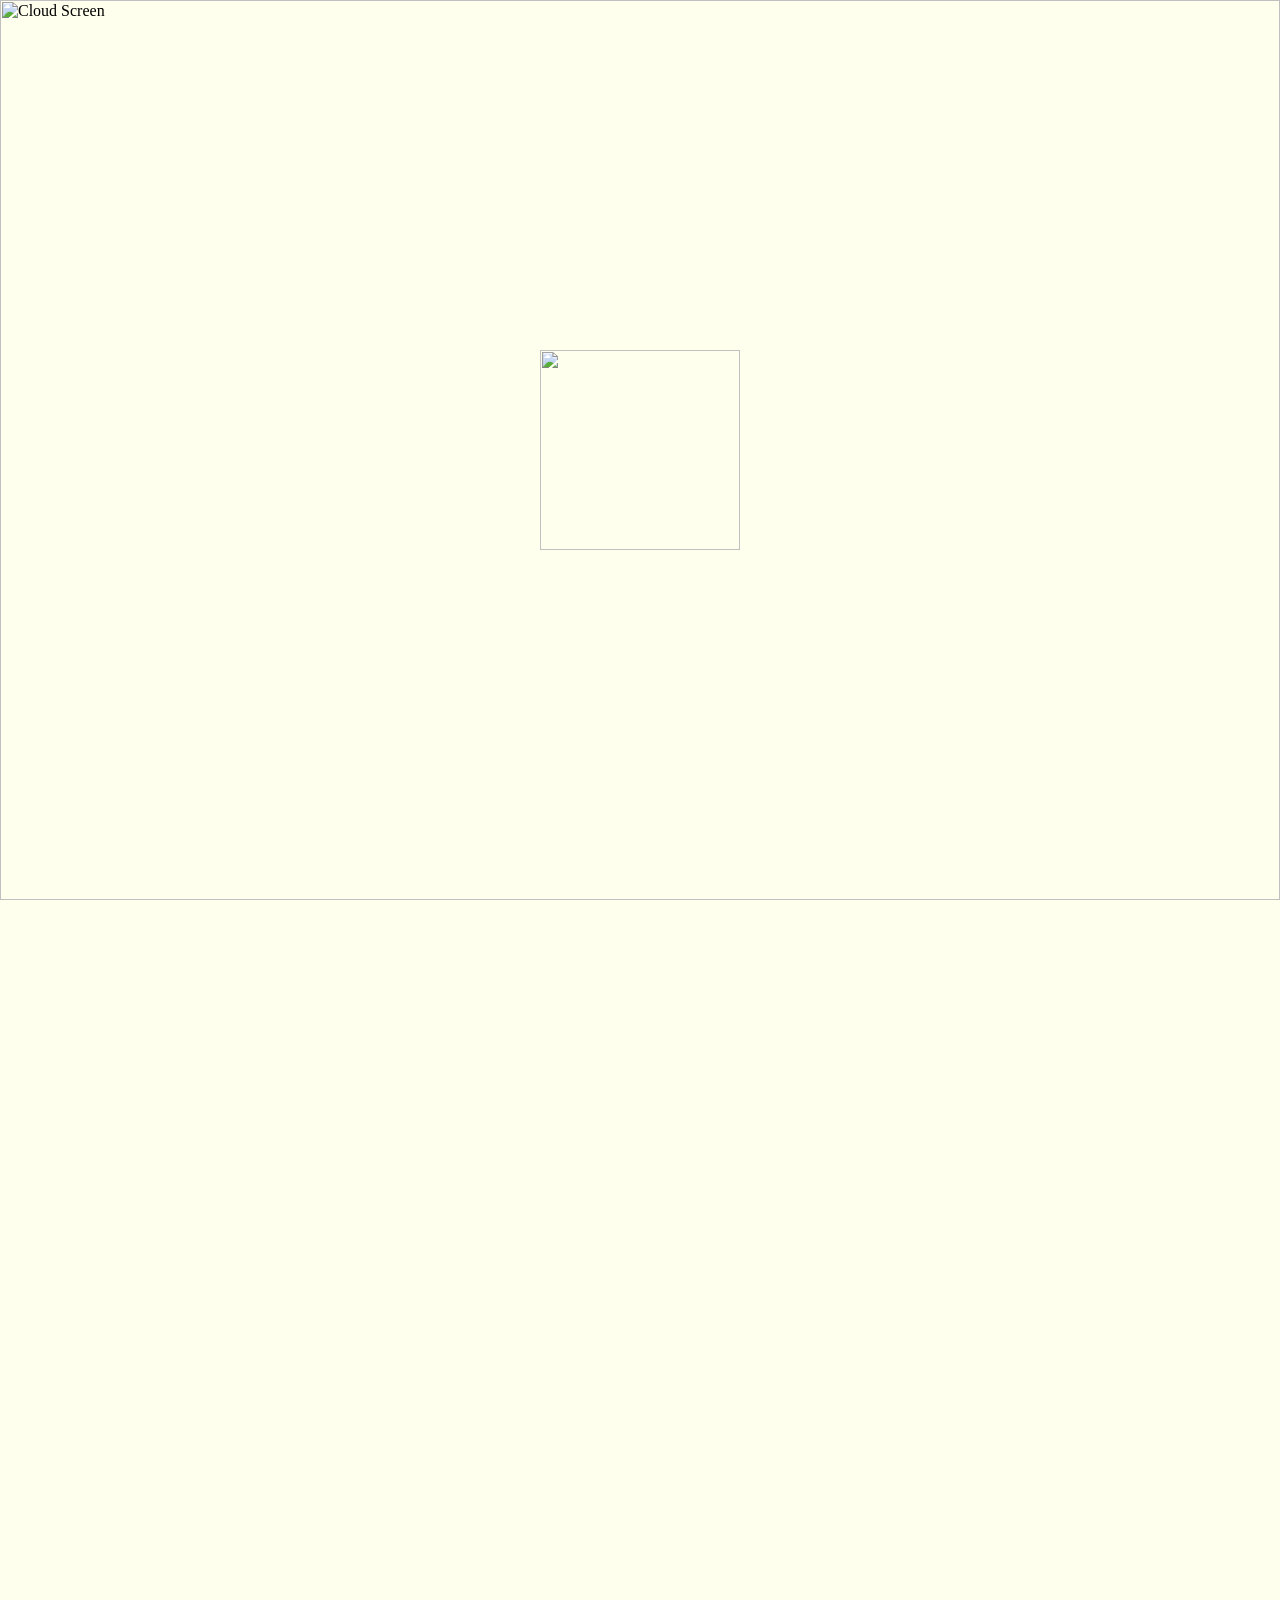
==== commit 00a58ea8: "18th commit imma lose it" ====
--- a/index-cn.html
+++ b/index-cn.html
@@ -108,11 +108,13 @@
                         <div id="rsvp-section" class="content-section">
                             <h2 class="hk_h2">RSVP</h2>
                             <!--RSVP-->
-                            <div class="rsvp-wrapper">
-                                <div>
-                                    <img class= "corner-cat" src="https://i.imgur.com/6YxBrWV.gif">
+                            <div class="rsvp-wrapper"  style="height:100vh;">
+                                <div class="cat-peek-container">
+                                        <img class= "corner-cat" src="https://i.imgur.com/6YxBrWV.gif">
                                 </div>
+                                
                                 <div class="container2">
+                                   
                                     <form method="post" action="https://script.google.com/macros/s/AKfycbwAwP-g9Rql1PBzX1_wII1pzNq-3a-2wb5D3eEu7amxGLIpM0MmBjRfmFgFBA5F4p7h/exec" name="rsvp-form">
                                         <i>* Indicates required field/ 標示為必填項目</i>
                                         <div class="inline-div-block">
@@ -123,7 +125,7 @@
                                             <p>Phone Number/ 電話號碼 *</p>
                                             <input class="box" type="text" name="your-number" required>
                                         </div>
-
+                                        
                                         <div class="inline-div-block">
                                         <p>Will you be attending the ceremony?/ 你會嚟出席婚禮嗎？*</p>
                                         <input type="radio" id="c-yes" name="attendance_ceremony" value="Yes" required>
@@ -154,7 +156,8 @@
                                         <input class="box" type="submit" value="Submit RSVP" id="submit">
 
                                     </form> 
-                                </div> 
+                                    
+                                </div>       
                                 <div class="bottom-cats">
                                     <img class="cat-flower" src="https://cdn2.cdnstep.com/lpCYKhaupfPQ95GQKr3v/8-1.png">
                                     <img class= "cat-bee" src="https://cdn2.cdnstep.com/lpCYKhaupfPQ95GQKr3v/18-1.png">
@@ -166,7 +169,6 @@
                 </div>
             </div>
 
-
         <script src="gsheet.js"></script>   
         <!--</div>-->
     </body>
--- a/styles.css
+++ b/styles.css
@@ -9,17 +9,19 @@
     font-style: normal;
 }
 
+/* CRITICAL FIX: Hide overflow on both HTML and Body to prevent mobile zoom-out */
 html {
     scroll-behavior: smooth;
+    width: 100%;
 }
 
 body {
-    margin: 0 auto;
+    margin: 0;
     padding: 0;
     display: flex;
     flex-direction: column;
-    /* Prevent side scrolling but allow vertical scrolling */
-    overflow-x: hidden; 
+    overflow-x: clip; 
+    width: 100%;
     
     /* Background Properties */
     background-image: url("https://i.imgur.com/0kCHDcX.png");
@@ -40,26 +42,49 @@
     font-family: "Courier New", Courier, monospace;
 }
 
+.container, .content, .content-section {
+    width: 100%;
+    max-width: 100vw;
+    display: flex;
+    flex-direction: column;
+    align-items: center;
+    box-sizing: border-box; /* Crucial: includes padding in width */
+    overflow-x: hidden;
+}
+
+/* 1. Ensure the parent doesn't trap the sticky nav */
+.page-content {
+    display: flex;
+    flex-direction: column;
+    align-items: center;
+    width: 100%;
+    /* Remove overflow-x: hidden from here if it's present */
+}
+
 /* ======================================================= */
 /* 2. INTRO ANIMATION (CLOUDS & INITIAL)                   */
 /* ======================================================= */
 
 .clouds-screen {
     position: fixed;
+    /* CRITICAL FIX: Peg to all 4 corners instead of using width/height */
     top: 0;
     left: 0;
-    width: 100%;
-    height: 100%;
-    height: 100dvh; /* Dynamic height for mobile browsers */
-    z-index: 2000;  /* Higher than navbar */
+    right: 0;
+    bottom: 0;
+    z-index: 2000;
     background-color: #ffe;
     transition: opacity 0.5s ease-out;
+    margin: 0;
+    padding: 0;
+    display: block;
 }
 
 .clouds-screen img {
     width: 100%;
     height: 100%;
     object-fit: cover;
+    display: block;
 }
 
 .initial {
@@ -118,10 +143,6 @@
 /* 4. NAVIGATION & HEADER                                  */
 /* ======================================================= */
 
-/* ======================================================= */
-/* 4. HEADINGS (Consolidated)                              */
-/* ======================================================= */
-
 /* Group shared styles for both h1 and h2 */
 h1, h2 {
     color: darkgreen;
@@ -151,14 +172,13 @@
 /* The exception for Cantonese/HK headers */
 h2.hk_h2 {
     font-family: "HelloFont", sans-serif;
-    /* Keeps the darkgreen and size from the h2 block above */
 }
 
 nav {
     position: -webkit-sticky;
     position: sticky;
     top: 0;
-    z-index: 999;
+    z-index: 1000;
     background-color: #ffe;
     width: 100%;
     padding: 10px 0;
@@ -169,6 +189,7 @@
 
 ul {
     display: flex;
+    justify-content: center; /* Centers the list items */
     list-style: none;
     padding: 0;
     margin: 0;
@@ -199,7 +220,7 @@
 /* ======================================================= */
 
 #translator {
-    align-self: flex-end; /* Move to the right side of the flex column */
+    align-self: flex-end; 
     margin-top: 9px;
     margin-right: 20px;
     position: relative;
@@ -294,12 +315,8 @@
 
 .ph1 { top: 3%; left: 1%; z-index: 1; }
 .ph2 { top: 8%; right: -6%; z-index: 2; }
-.ph3 { 
-    bottom: 20%; 
-    left: 50%; 
-    transform: translateX(-50%); 
-    z-index: 3; 
-}
+.ph3 { bottom: 20%; left: 16%; z-index: 3;}
+
 
 .hover-cat {
     transition: transform 0.3s ease-in-out;
@@ -327,31 +344,55 @@
     flex-direction: column; 
     justify-content: center; 
     align-items: center;
-    
     margin: 0 auto;
     width: 100%;
     max-width: 430px; 
     height: auto;
     padding-top: 20px;
-    
-    /* Typography matches your theme */
     color: darkred;
     font-family: "Courier New", Courier, monospace;
     font-size: medium;
     white-space: nowrap;
 }
 
+/* Fix for the bottom cats */
+.bottom-cats {
+    width: 100%;
+    display: flex;
+    justify-content: center;
+    gap: 10px; /* Instead of margins */
+    overflow-x: hidden;
+}
+
+/* CRITICAL FIX: Preventing these from causing horizontal scrolling */
 .cat-flower, .cat-bee {
     align-content: center;
-    display:inline-block;
-    width:113px;
-    margin-top: -25px;
-    transform: translateX(125%);
+    display: inline-block;
+    width: 113px;
+    margin-left: 0 !important; /* Remove the 10% shift */
+    margin-top: 10px;
 }
 
 .maps {
-    width: 400px;
+    width: 90vw; /* Responsive width */
+    max-width: 400px;
     height: 300px;
+}
+
+/* Apply this to sections with absolute-positioned cats/photos */
+.content-section, .rsvp-wrapper {
+    width: 100%;
+    max-width: 100vw;
+    overflow-x: clip; /* 'clip' is safer for stickiness than 'hidden' */
+    box-sizing: border-box;
+}
+
+.corner-cat {
+    position: absolute;
+    top: -60px; /* Adjust height as needed */
+    right: 15%; /* Increase this % to move the cat further toward the center/form */
+    z-index: 5;
+    width: 120px;
 }
 
 /* ======================================================= */
@@ -361,7 +402,7 @@
 .container2 {
     position: relative;
     z-index: 1;
-    margin: 30px auto;
+    margin: 7px auto;
     padding: 20px;
     width: 90%;
     max-width: 450px;
@@ -378,7 +419,7 @@
 }
 
 .inline-div-block {
-    display: block; /* Standardizes stacking for inputs */
+    display: block; 
     width: 100%;
     margin-bottom: 10px;
     font-family: "Courier New", Courier, monospace;
@@ -389,6 +430,7 @@
     color: black;
     font-weight: 700;
 }
+
 .container2 input[type="text"],
 .container2 select {
     width: 100%;
@@ -416,14 +458,24 @@
     max-width: 500px;
     margin: 30px auto 0;
     text-align: left;
+    overflow: visible;
 }
 
 .corner-cat {
     position: absolute;
-    top: -90px;
-    right: -20px;
-    z-index: -1;
+    /* Adjust this value so the cat looks like it is peeking from behind the form's top-right corner */
+    top: -95px;  
+    
+    /* Pull it in slightly from -20px to prevent triggering mobile scrollbars */
+    right: 5px;   
+    
+    /* KEEP: This ensures the cat is layered behind the white box */
+    z-index: -1; 
+    
     width: 120px;
+    
+    /* PRO TIP: This stops the cat image from being clickable, so it doesn't interfere with the form inputs */
+    pointer-events: none;
 }
 
 #guest-name-section {
@@ -439,10 +491,17 @@
     
     .navbar {
         position: -webkit-sticky;
+        position: sticky; /* Added standard sticky property */
         top: 0;
         width: 100%;
         background-color: #ffe;
         padding: 5px 0;
+        margin-bottom: -13px;
+        z-index: 999; /* Added to prevent photos from scrolling over the nav */
+    }
+    
+    li {
+        font-size: small;
     }
 
     .photo-stack {
@@ -455,13 +514,14 @@
     .ph2 { top: 24%; left: 32%; }
     .ph3 { 
         top: 52%; 
-        left: 45%; 
-        transform: translateX(-50%); 
+        left: 12%; 
+        /*transform: translateX(-50%); */
     }
     
     .ph3:hover {
-        transform: translateX(-50%) scale(1.05);
+        transform: scale(1.05);
         z-index: 10;
+        
     }
 
     .maps {
@@ -472,22 +532,33 @@
     
     .cat-flower, .cat-bee {
         align-content: center;
-        display:inline-block;
-        width:113px;
-        margin-top: -25px;
-        transform: translateX(75%);
+        display: inline-block;
+        width: 113px;
+        margin-top: -1px;
+        /* CRITICAL FIX: Keeping this lower so it doesn't push off the screen edge */
+        margin-left: 5%;
+    }
+    
+    h2, .content-section h2 {
+        padding-top: 20px; /* Reduced from 50px for mobile */
+        font-size: 2rem;
+    }
+    
+    /* Ensure the section alignment accounts for the navbar */
+    .content-section {
+        scroll-margin-top: 40px; 
     }
 }
 
 /* Interactive States */
 @media (hover: hover) {
     .gallery-img:hover, .hover-cat:hover { transform: scale(1.05); z-index: 10; }
-    .ph3:hover { transform: translateX(-50%) scale(1.05); }
+    .ph3:hover { scale(1.05); }
 }
 
 @media (hover: none) {
     .gallery-img:active {
-        z-index: 10; /* Bring whichever photo you hover over to the very front */
+        z-index: 10; 
         transform: scale(1.05);
     }
 }
